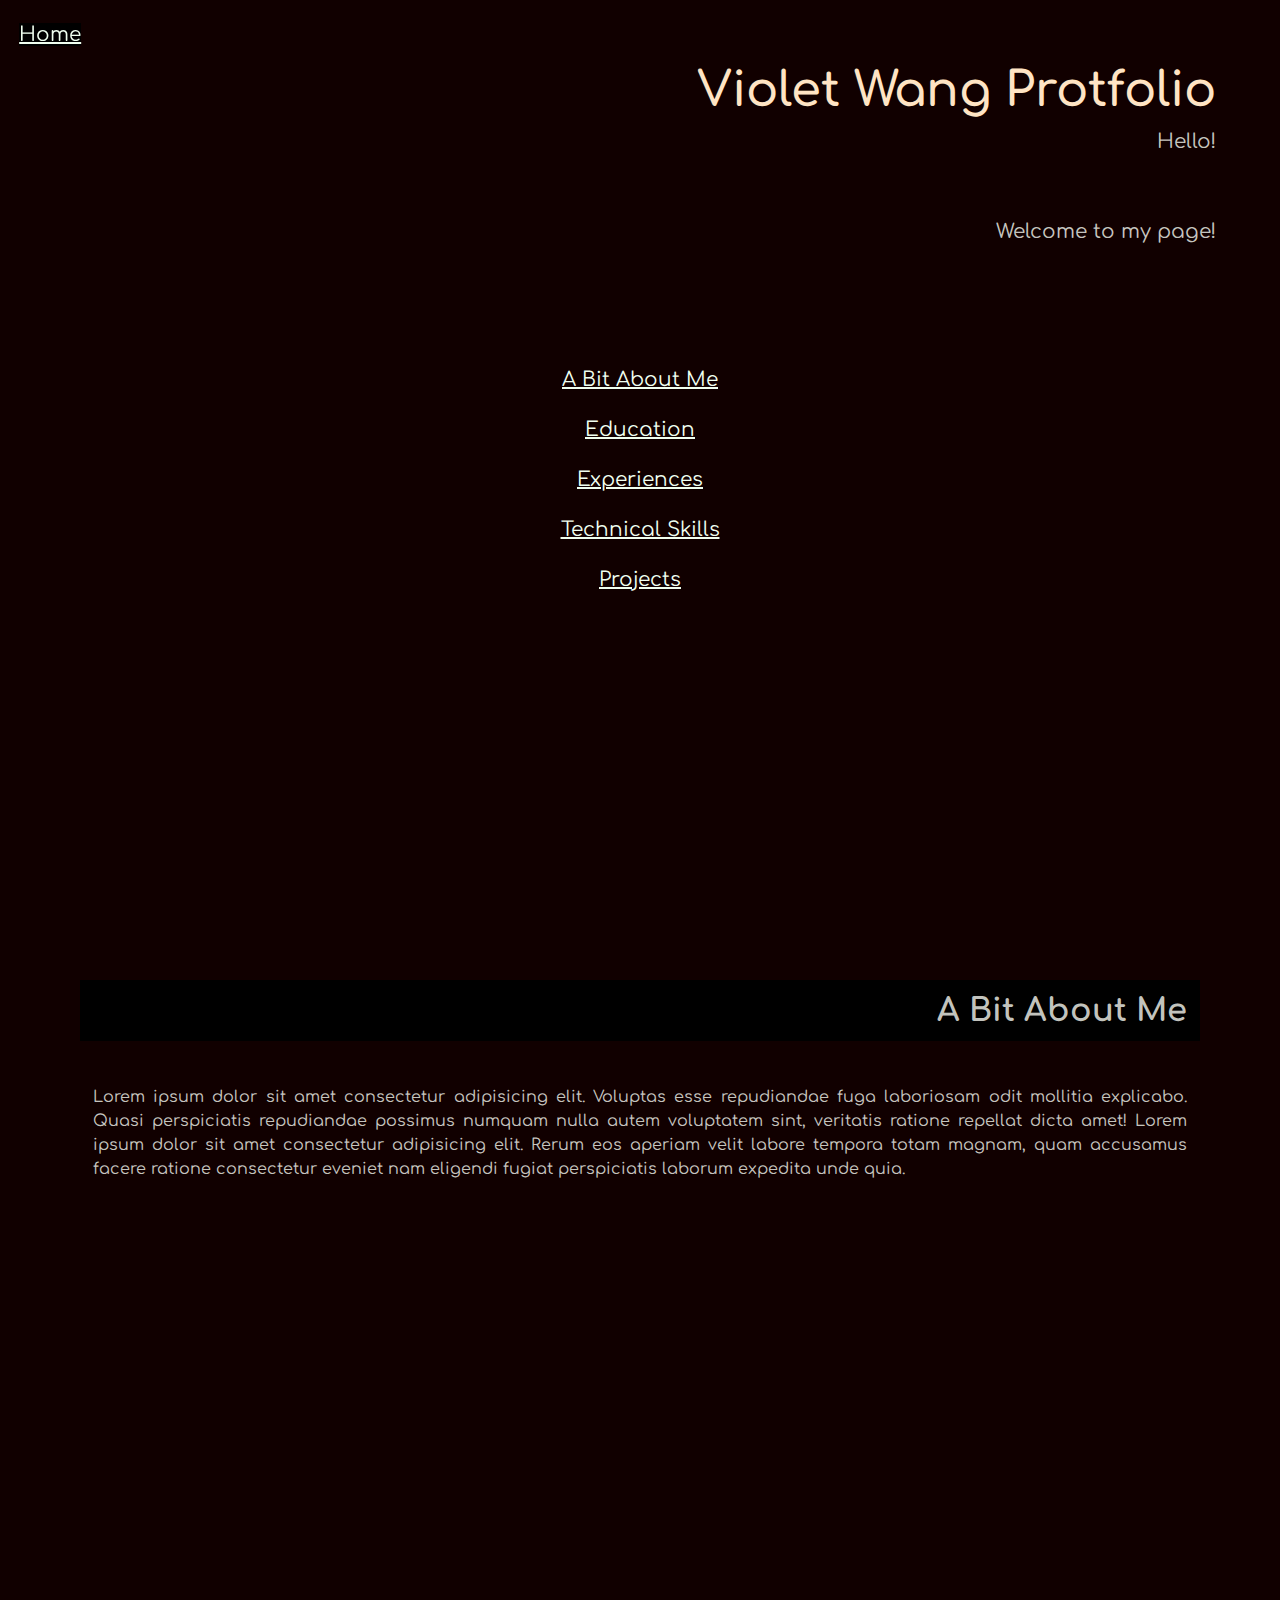
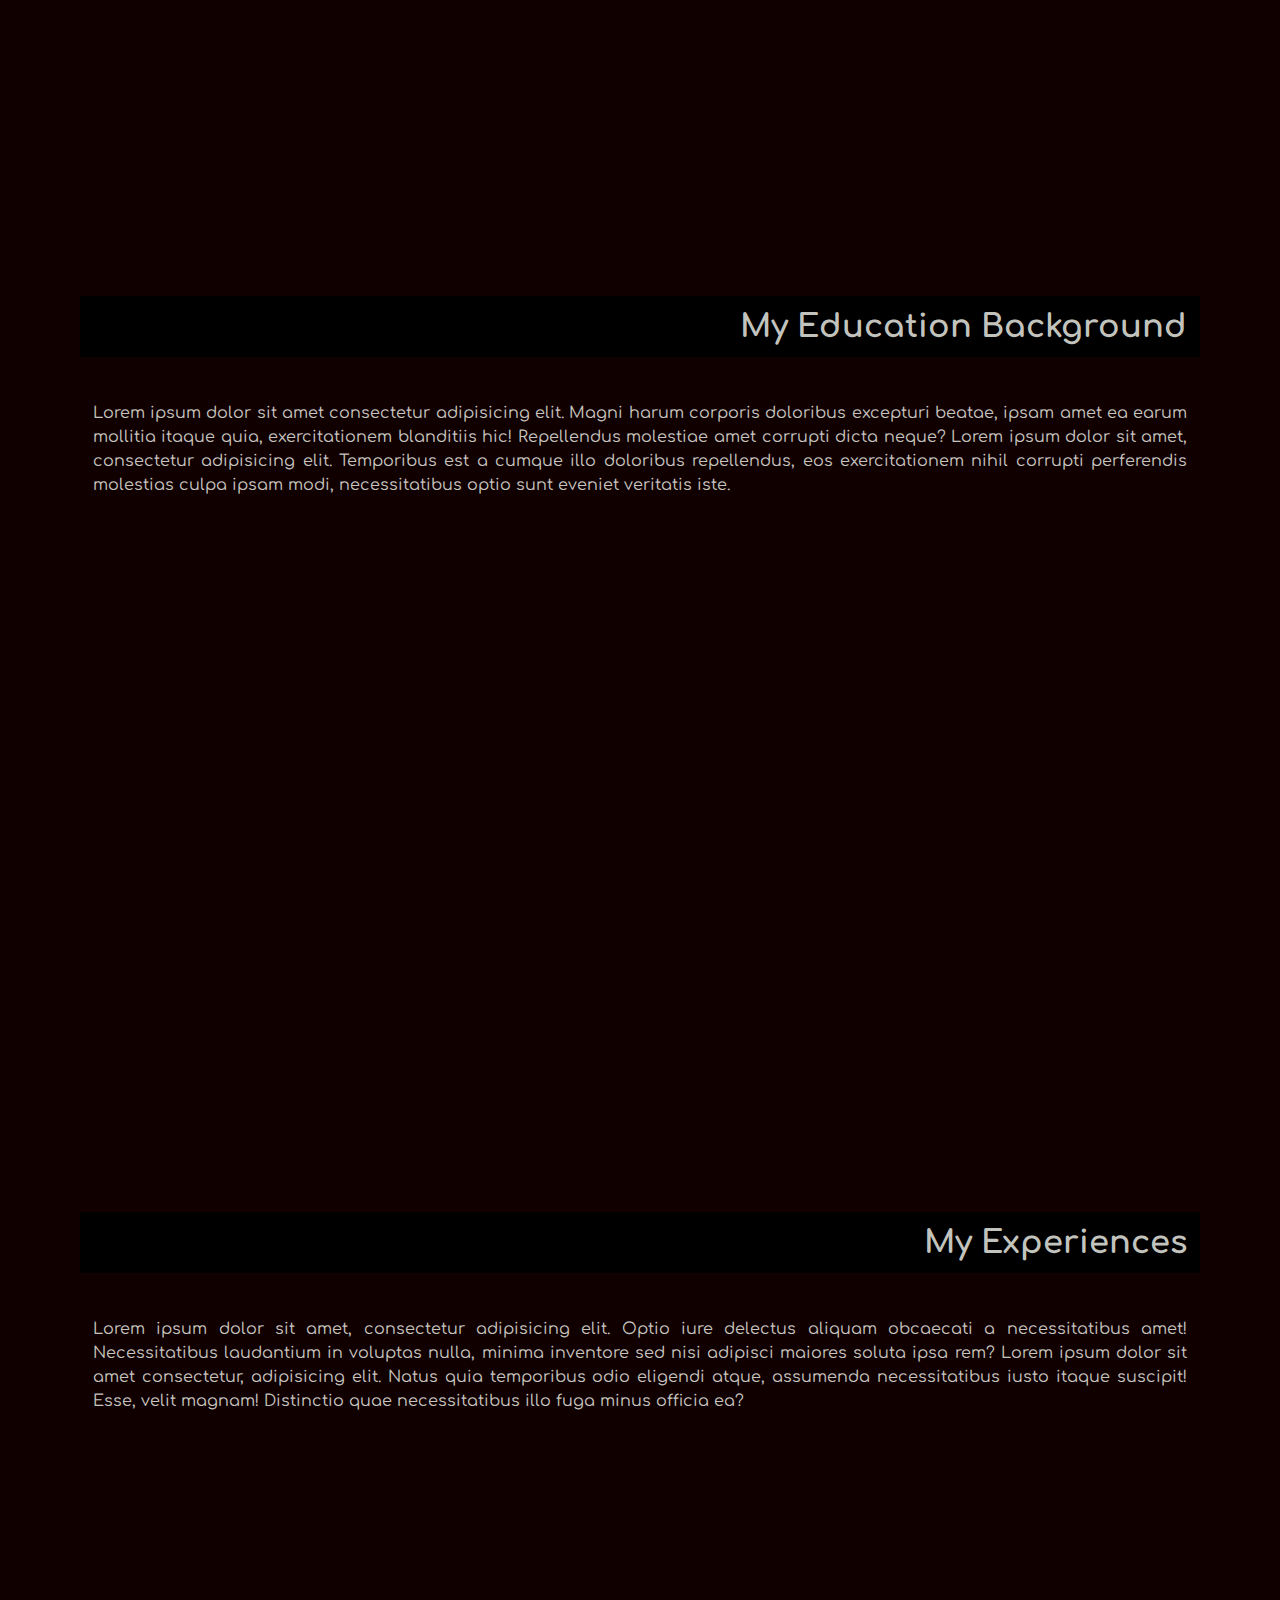
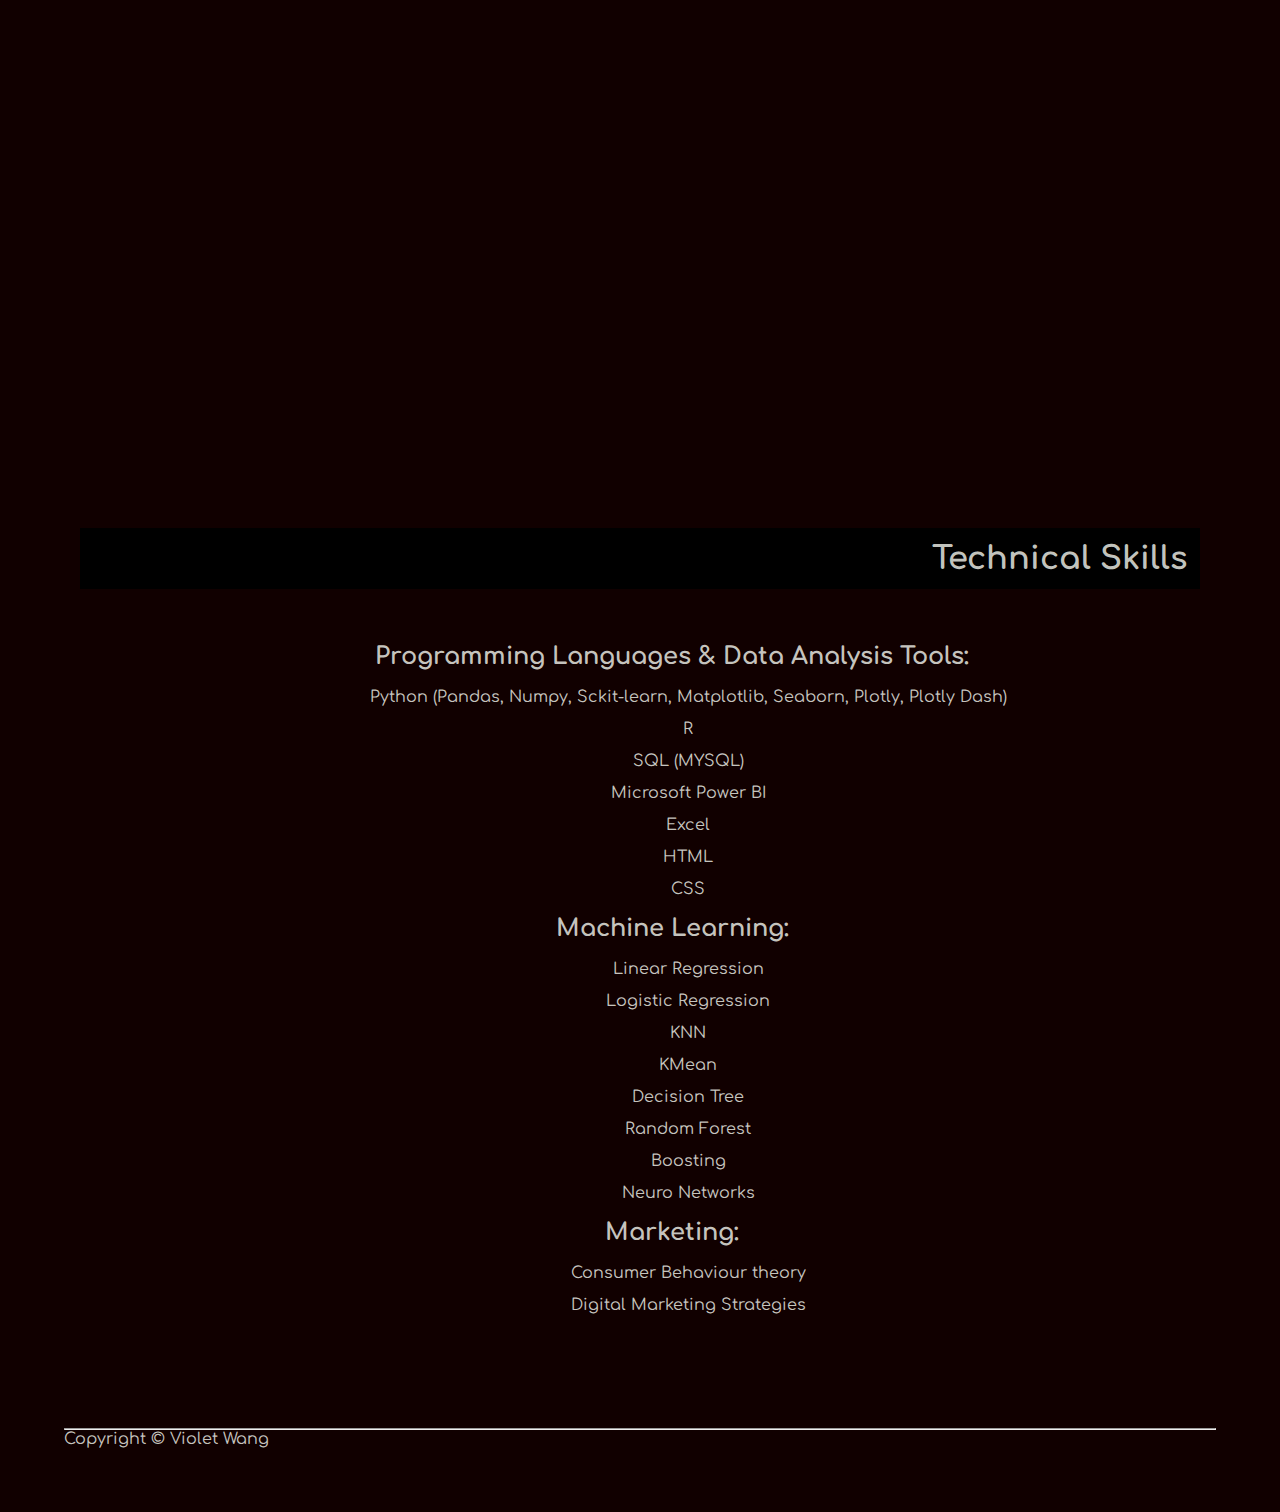
==== index.html @ 83268f89 "protfolio init" ====
<!DOCTYPE html>

<html lang="en">
    <head>
        <meta charset="utf-8">
        <meta name = "viewport" content= "width = device-width initial-scale = 1">

        <meta name="author" content="Violet Wang">
        <meta name="description" content = "Violet Wang Profolio">
        
        <title>Violet's Profoilo</title>

        <link rel = "icon" href ="favicon.png" type="image/x-icon">
        <link rel="stylesheet" href="style.css">


    </head>


    <body>

        <header>
            <h1>Violet Wang Protfolio</h1>

            <p class="intro">
                Hello!
            </p>
            <p class="intro">Welcome to my page!</p>

            <nav aria-label="primary navigation">

                <ul>
                    <li><a href="#about_me">A Bit About Me</a></li>
                    <li><a href ="#education"> Education</a></li>
                    <li><a href ="#experience"> Experiences </a></li>
                    <li><a href="#tech_skills">Technical Skills</a></li>
                    <li><a href="project.html">Projects</a></li>
                </ul>
            </nav>
            


        </header>

        <main>

            <article id="about_me">
                <h2 class="sec_name">A Bit About Me</h2>
                <P>
                    Lorem ipsum dolor sit amet consectetur adipisicing elit. Voluptas esse repudiandae fuga laboriosam odit mollitia explicabo. Quasi perspiciatis repudiandae possimus numquam nulla autem voluptatem sint, veritatis ratione repellat dicta amet!
                    Lorem ipsum dolor sit amet consectetur adipisicing elit. Rerum eos aperiam velit labore tempora totam magnam, quam accusamus facere ratione consectetur eveniet nam eligendi fugiat perspiciatis laborum expedita unde quia.
                </P>
            </article>
        
            <section id="education">
                <h2 class="sec_name">My Education Background</h2>
                <P>
                    Lorem ipsum dolor sit amet consectetur adipisicing elit. Magni harum corporis doloribus excepturi beatae, ipsam amet ea earum mollitia itaque quia, exercitationem blanditiis hic! Repellendus molestiae amet corrupti dicta neque?
                    Lorem ipsum dolor sit amet, consectetur adipisicing elit. Temporibus est a cumque illo doloribus repellendus, eos exercitationem nihil corrupti perferendis molestias culpa ipsam modi, necessitatibus optio sunt eveniet veritatis iste.
                </P>
            </section>

            <section id="experience">
                <h2 class="sec_name">My Experiences</h2>
                <P>
                    Lorem ipsum dolor sit amet, consectetur adipisicing elit. Optio iure delectus aliquam obcaecati a necessitatibus amet! Necessitatibus laudantium in voluptas nulla, minima inventore sed nisi adipisci maiores soluta ipsa rem?
                    Lorem ipsum dolor sit amet consectetur, adipisicing elit. Natus quia temporibus odio eligendi atque, assumenda necessitatibus iusto itaque suscipit! Esse, velit magnam! Distinctio quae necessitatibus illo fuga minus officia ea?
                </P>
            </section>

            <section id="tech_skills">
                <h2 class="sec_name">Technical Skills</h2>
                <dl class="skills">
                    <dt><strong>Programming Languages &amp; Data Analysis Tools:</strong></dt>
                    <dd>
                        Python (Pandas, Numpy, Sckit-learn, Matplotlib, Seaborn, Plotly, Plotly Dash)
                    </dd>
                    <dd>R</dd>
                    <dd>SQL (MYSQL)</dd>
                    <dd>Microsoft Power BI</dd>
                    <dd>Excel</dd>
                    <dd>HTML</dd>
                    <dd>CSS</dd>
                        
                    
                
                    <dt><strong>Machine Learning: </strong></dt>
                    <dd>Linear Regression</dd>
                    <dd>Logistic Regression</dd>
                    <dd>KNN</dd>
                    <dd>KMean</dd>
                    <dd>Decision Tree</dd>
                    <dd>Random Forest</dd>
                    <dd>Boosting</dd>
                    <dd>Neuro Networks</dd>
                    
                    

                    <dt><strong>Marketing:</strong></dt>
                    <dd>Consumer Behaviour theory</dd>
                    <dd>Digital Marketing Strategies</dd>
              
                    
                </dl>

            </section>

            <p class="home">
                <a href="#">Home</a>
            </p>

        </main>
        <hr>
        <footer>
            <p>Copyright &copy; Violet Wang</p>
        </footer>



    </body>
</html>
---- style.css ----
@import url('https://fonts.googleapis.com/css2?family=Comfortaa&display=swap');
@import url('https://fonts.googleapis.com/css2?family=Comfortaa&family=Whisper&display=swap');

*{
    margin: 0;
    padding:0;
    box-sizing: border-box;
}

body{
    background: #100 ;
    color: rgba(239, 241, 233, 0.841);
    padding: 5%;
    font-family: Comfortaa, 'Segoe UI', Tahoma, Geneva, Verdana, sans-serif;
    
}

header, article, section{
    min-height: 100vh;
}


h1{
    font-size: 3rem;
    color: bisque;
    font-weight: 600;
    text-align: right;
}


.intro{
    line-height: 2.5;
    font-size: 1.25rem;
    text-align: right;
    margin-bottom: 2.5rem;;
}


/* navigation*/
ul{
    list-style: none inside;
    text-align: center;
    line-height: 2.5;
    font-size: 1.25rem;
    padding: 5%;
}

/* archor -- link style*/
a{
    color:honeydew;
}

a:visited{
    color:hsla(48, 100%, 93%, 0.367);
}

a:hover{
    color: hsla(48, 100%, 93%, 0.876);
}

a:active{
    color: burlywood;
}


/* small sections*/



/* subheadings */
h2{
    font-size: 2rem;
    text-align: right;
    background-color: #000;
    padding:0.8rem;
    margin: 1rem;
    
}

.sec_name{
    position:sticky;
    top:0;
}


/* content*/

article p, section p{
    text-align: justify;
    line-height: 1.5;
    padding: 2.5%;
}



/* technical skills*/
.skills{
    text-align: center;
    line-height: 2;
    padding:2.5%;
    

}

dt {
    font-size: 1.5rem;
    text-indent: 4rem;
    
}

dd{
    text-indent: 6rem;
}

.home{
    position: fixed;
    top: 2.5%;
    left:1.5%;
    background-color: #000;
    font-size: 1.25rem;
}
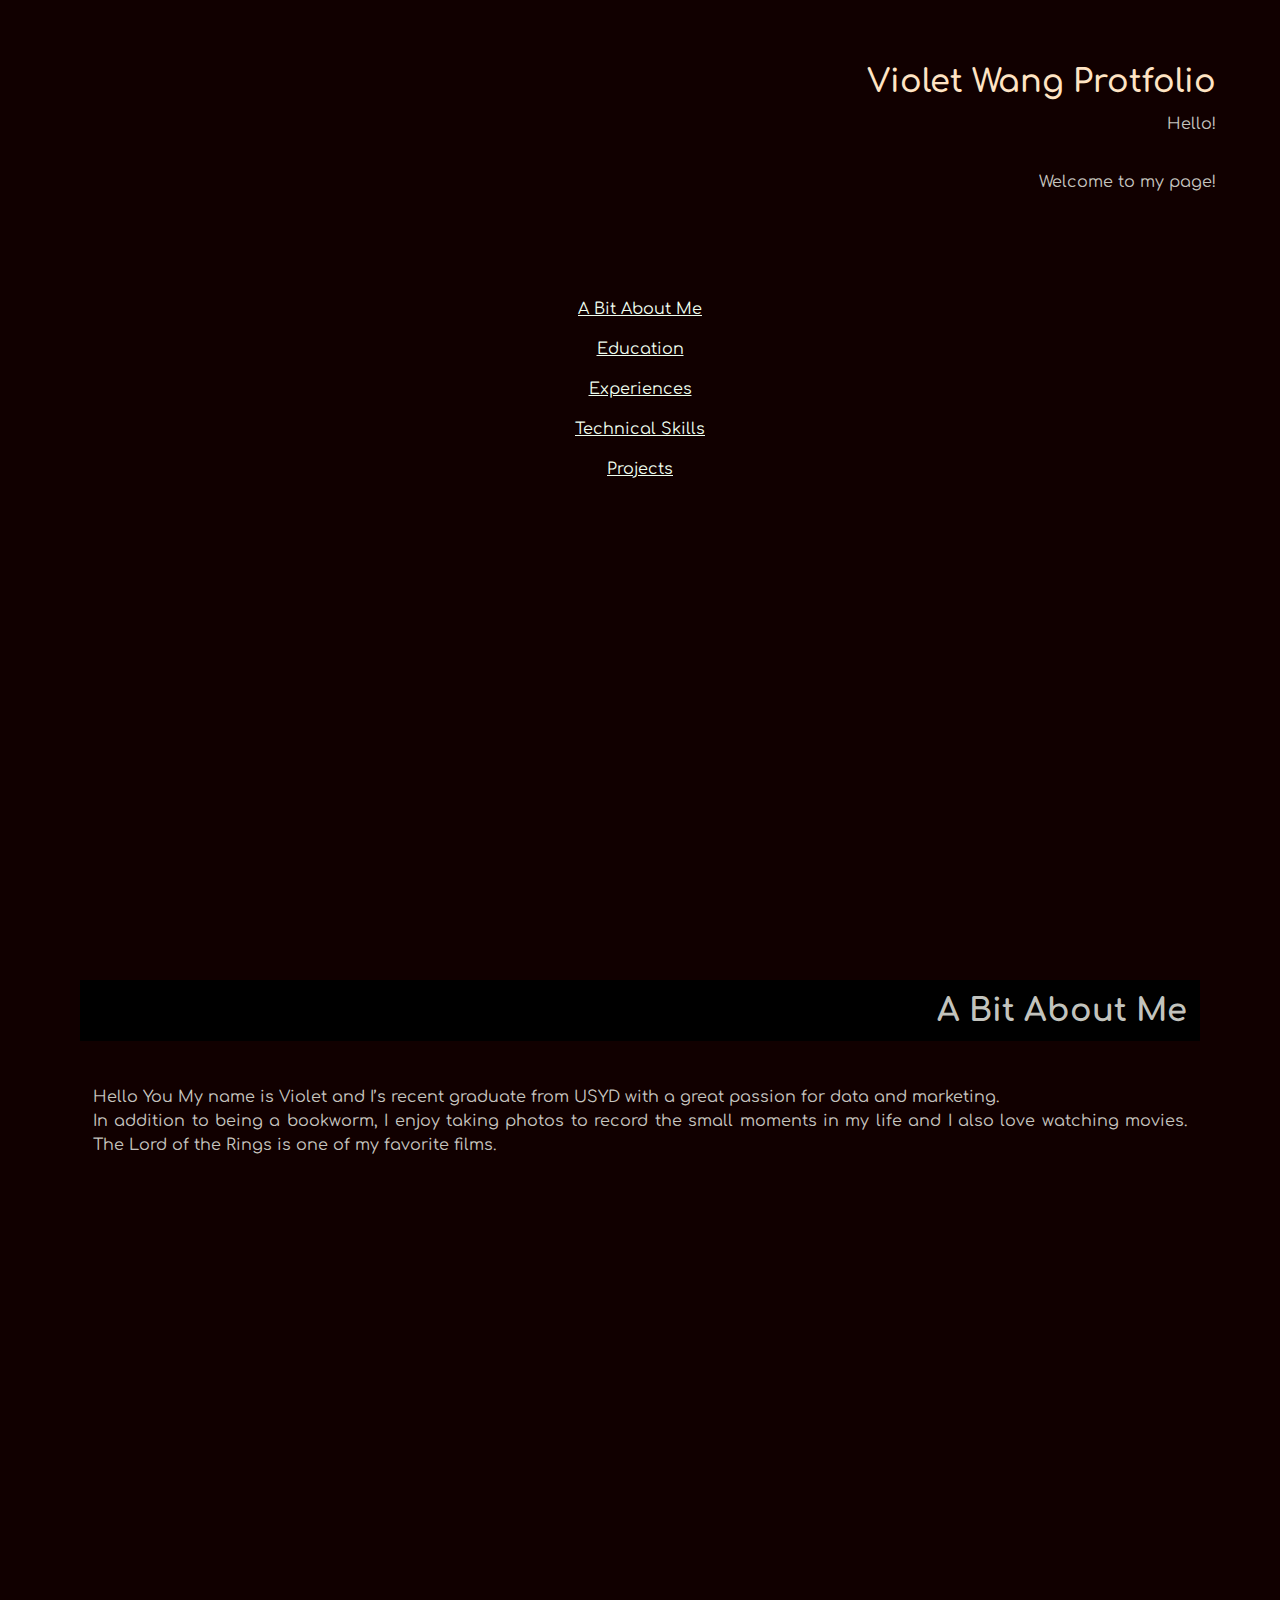
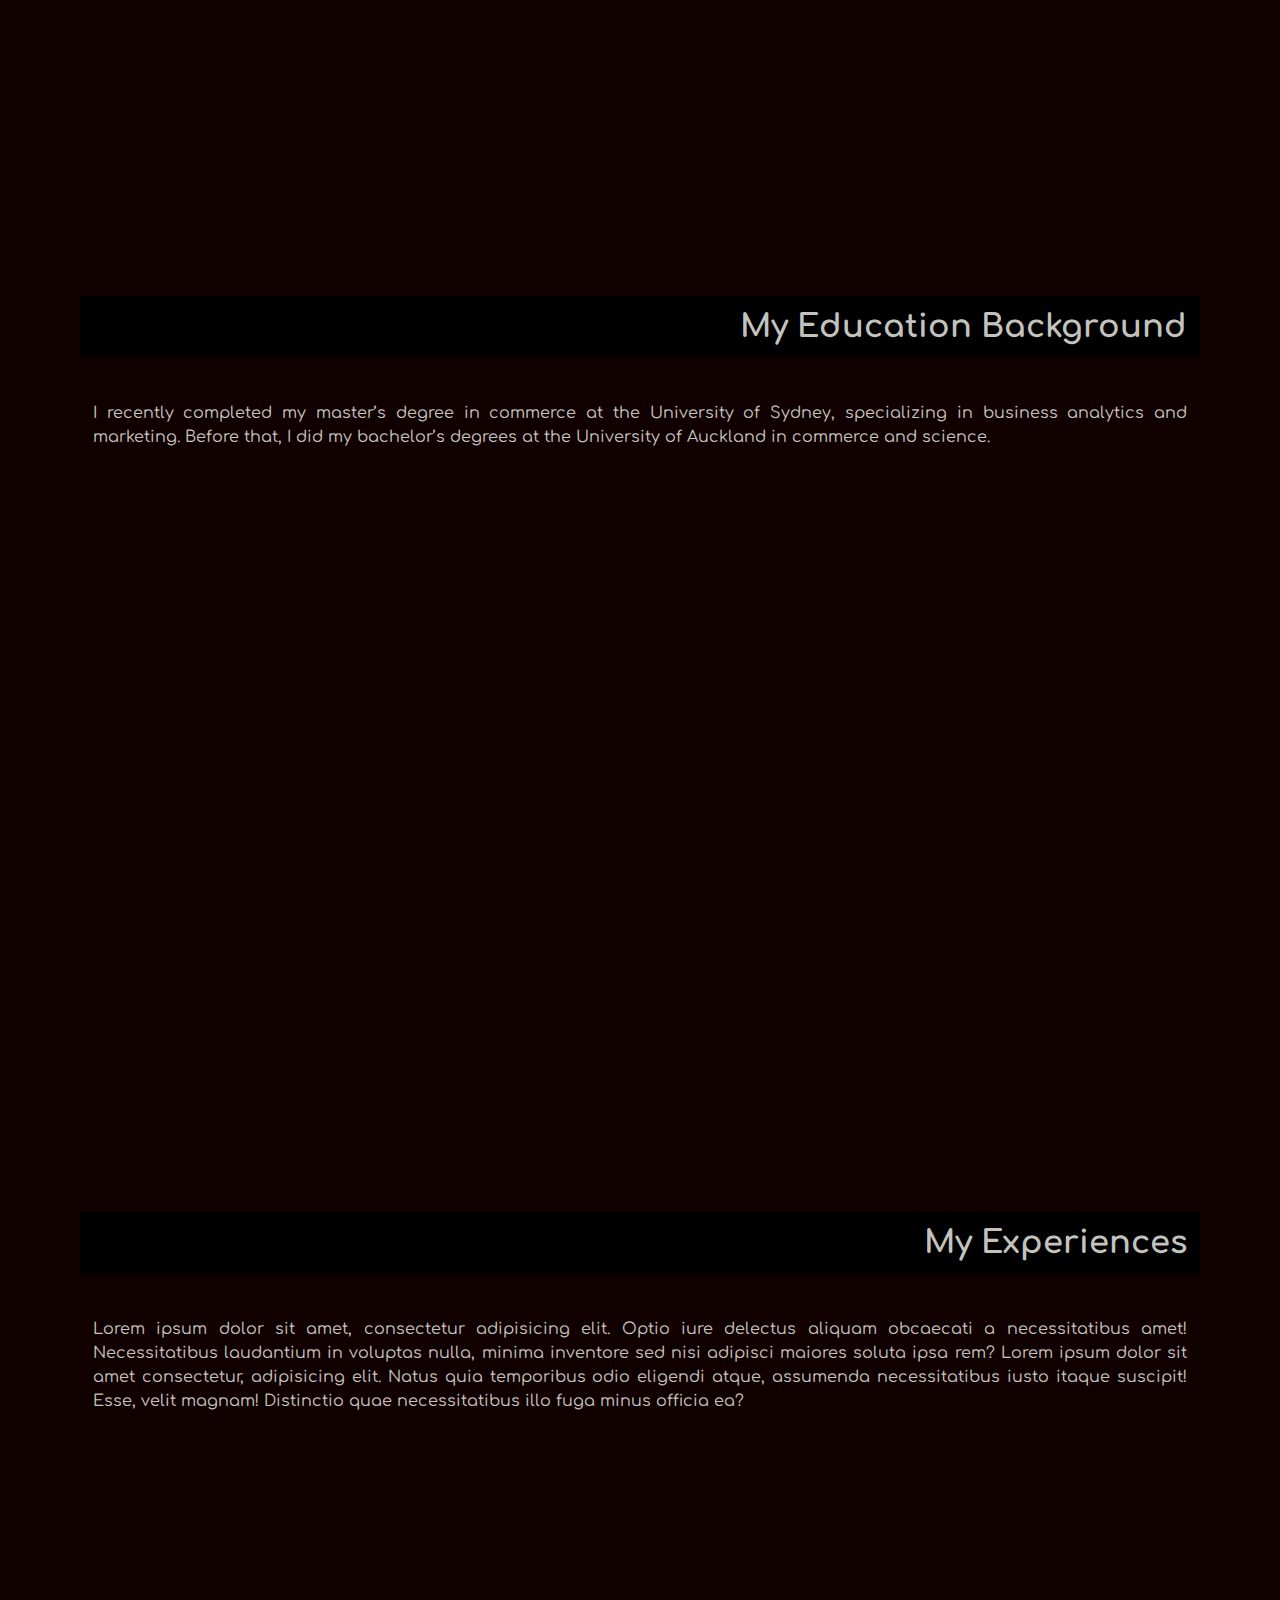
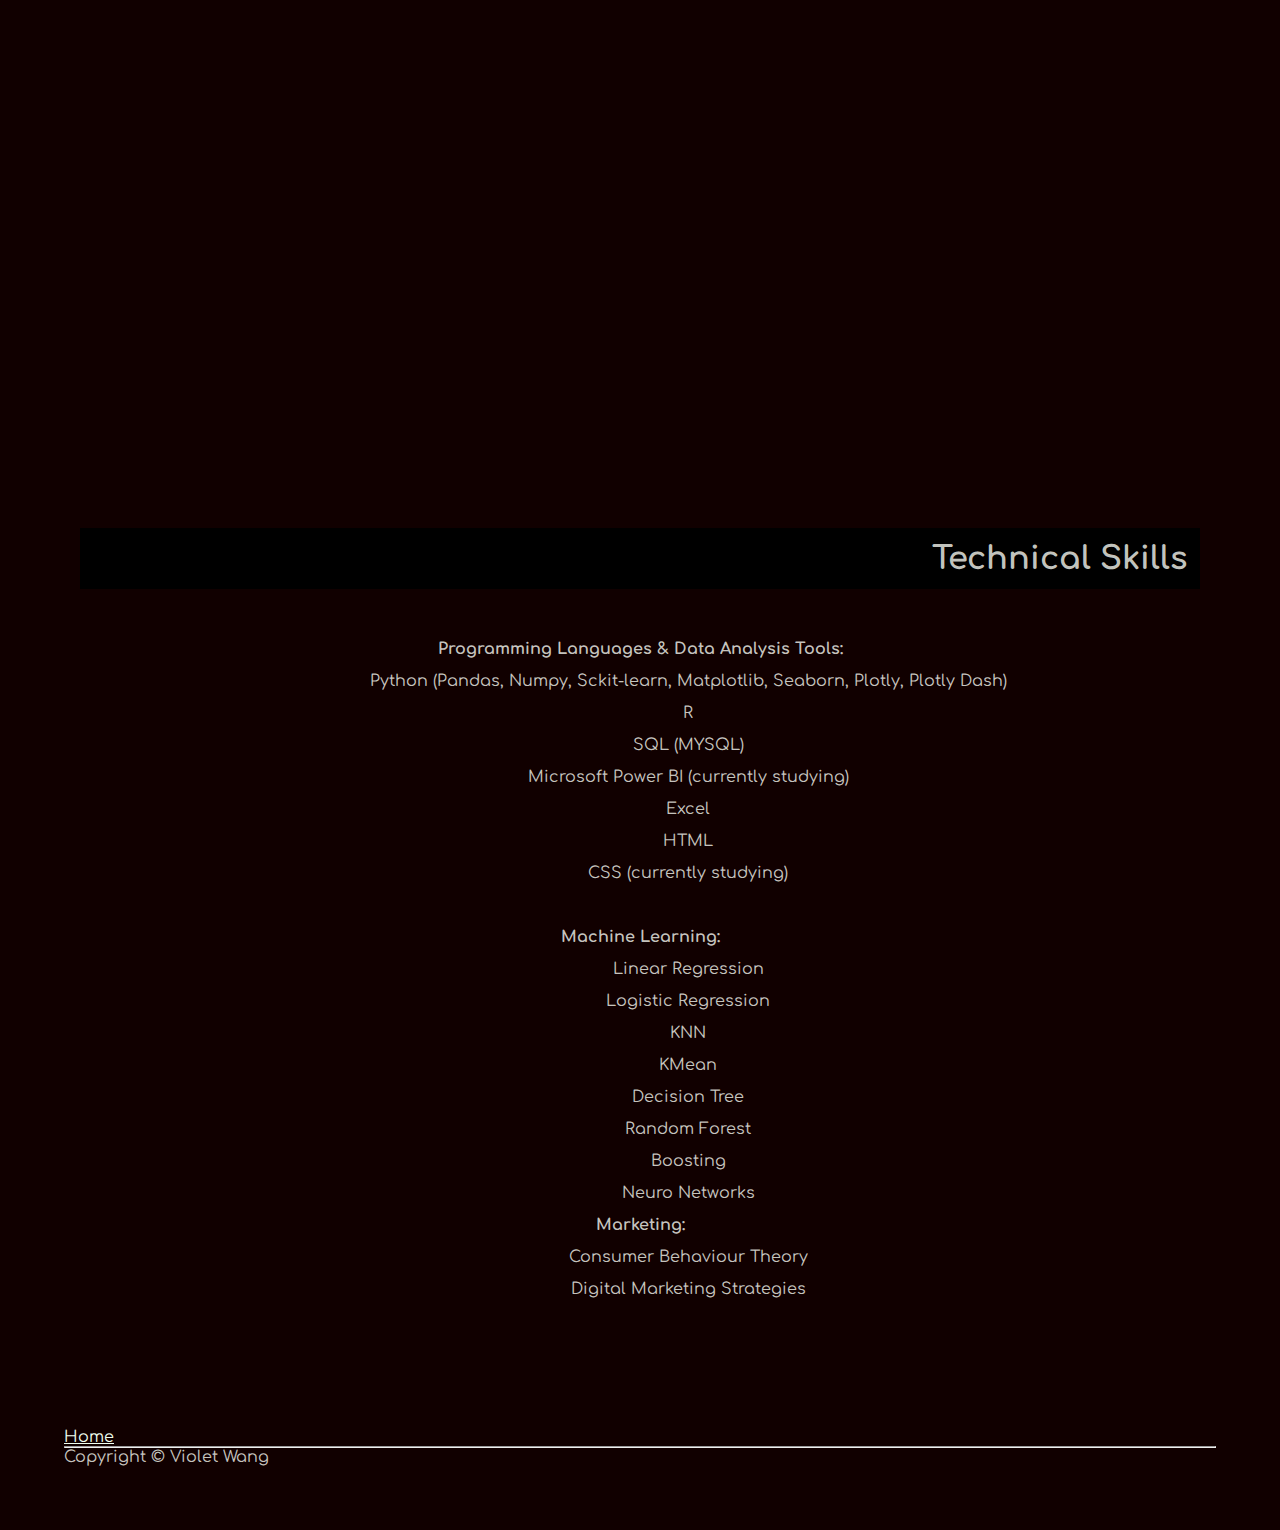
==== commit fb5cb3a5: "Solve conflicts" ====
--- a/index.html
+++ b/index.html
@@ -11,7 +11,10 @@
         <title>Violet's Profoilo</title>
 
         <link rel = "icon" href ="favicon.png" type="image/x-icon">
+        <link rel="stylesheet" type="text/css" href="https://github.com/Violet-W21/Violet-W21.github.io/blob/main/style.css">
         <link rel="stylesheet" href="style.css">
+
+        <link rel="stylesheet" type="text/css" href="style.css">
 
 
     </head>
@@ -47,17 +50,21 @@
             <article id="about_me">
                 <h2 class="sec_name">A Bit About Me</h2>
                 <P>
-                    Lorem ipsum dolor sit amet consectetur adipisicing elit. Voluptas esse repudiandae fuga laboriosam odit mollitia explicabo. Quasi perspiciatis repudiandae possimus numquam nulla autem voluptatem sint, veritatis ratione repellat dicta amet!
-                    Lorem ipsum dolor sit amet consectetur adipisicing elit. Rerum eos aperiam velit labore tempora totam magnam, quam accusamus facere ratione consectetur eveniet nam eligendi fugiat perspiciatis laborum expedita unde quia.
+                    <span class="inital_word">Hello You</span>  My name is Violet and I&#8217;s recent graduate from USYD with a great passion for data and marketing. <br>
+                    In addition to being a bookworm, I enjoy taking photos to record the small moments in my life and I also love watching movies. The Lord of the Rings is one of my favorite films. 
                 </P>
+                
+              
             </article>
         
             <section id="education">
                 <h2 class="sec_name">My Education Background</h2>
                 <P>
-                    Lorem ipsum dolor sit amet consectetur adipisicing elit. Magni harum corporis doloribus excepturi beatae, ipsam amet ea earum mollitia itaque quia, exercitationem blanditiis hic! Repellendus molestiae amet corrupti dicta neque?
-                    Lorem ipsum dolor sit amet, consectetur adipisicing elit. Temporibus est a cumque illo doloribus repellendus, eos exercitationem nihil corrupti perferendis molestias culpa ipsam modi, necessitatibus optio sunt eveniet veritatis iste.
+                    I recently completed my master&#8217;s degree in commerce at the University of Sydney, specializing in business analytics and marketing. Before that, I did my bachelor&#8217;s degrees at the University of Auckland in commerce and science. 
+                    
                 </P>
+                
+               
             </section>
 
             <section id="experience">
@@ -71,16 +78,19 @@
             <section id="tech_skills">
                 <h2 class="sec_name">Technical Skills</h2>
                 <dl class="skills">
+
                     <dt><strong>Programming Languages &amp; Data Analysis Tools:</strong></dt>
-                    <dd>
-                        Python (Pandas, Numpy, Sckit-learn, Matplotlib, Seaborn, Plotly, Plotly Dash)
-                    </dd>
-                    <dd>R</dd>
-                    <dd>SQL (MYSQL)</dd>
-                    <dd>Microsoft Power BI</dd>
-                    <dd>Excel</dd>
-                    <dd>HTML</dd>
-                    <dd>CSS</dd>
+                        <dd>
+                            Python <span class="details">(Pandas, Numpy, Sckit-learn, Matplotlib, Seaborn, Plotly, Plotly Dash)</span>
+                        </dd>
+                        <dd>R</dd>
+                        <dd>SQL <span class="details">(MYSQL)</span></dd>
+                        <dd>Microsoft Power BI <span class="note">(currently studying)</span></dd>
+                        <dd>Excel</dd>
+                        <dd>HTML</dd>
+                        <dd>CSS <span class="note">(currently studying)</span></dd>
+                    <br>
+                        
                         
                     
                 
@@ -97,7 +107,7 @@
                     
 
                     <dt><strong>Marketing:</strong></dt>
-                    <dd>Consumer Behaviour theory</dd>
+                    <dd>Consumer Behaviour Theory</dd>
                     <dd>Digital Marketing Strategies</dd>
               
                     
@@ -118,4 +128,4 @@
 
 
     </body>
-</html>+</html>
--- a/style.css
+++ b/style.css
@@ -21,15 +21,27 @@
 
 
 h1{
+<<<<<<< HEAD
+    font-size: 2.5rem;
+    color: bisque;
+    font-weight: 600;
+    text-align: right;
+    margin-bottom: 1rem;
+=======
     font-size: 3rem;
     color: bisque;
     font-weight: 600;
     text-align: right;
+>>>>>>> 83268f8 (protfolio init)
 }
 
 
 .intro{
+<<<<<<< HEAD
+    line-height: 2rem;
+=======
     line-height: 2.5;
+>>>>>>> 83268f8 (protfolio init)
     font-size: 1.25rem;
     text-align: right;
     margin-bottom: 2.5rem;;
@@ -41,8 +53,13 @@
     list-style: none inside;
     text-align: center;
     line-height: 2.5;
+<<<<<<< HEAD
+    font-size: 1rem;
+    padding: 10%;
+=======
     font-size: 1.25rem;
     padding: 5%;
+>>>>>>> 83268f8 (protfolio init)
 }
 
 /* archor -- link style*/
@@ -103,7 +120,11 @@
 }
 
 dt {
+<<<<<<< HEAD
+    font-size: 1.25rem;
+=======
     font-size: 1.5rem;
+>>>>>>> 83268f8 (protfolio init)
     text-indent: 4rem;
     
 }
@@ -112,6 +133,14 @@
     text-indent: 6rem;
 }
 
+<<<<<<< HEAD
+.details, .note{
+    font-size: 0.75rem;
+}
+
+
+=======
+>>>>>>> 83268f8 (protfolio init)
 .home{
     position: fixed;
     top: 2.5%;
--- a/style.css
+++ b/style.css
@@ -21,15 +21,27 @@
 
 
 h1{
+<<<<<<< HEAD
+    font-size: 2.5rem;
+    color: bisque;
+    font-weight: 600;
+    text-align: right;
+    margin-bottom: 1rem;
+=======
     font-size: 3rem;
     color: bisque;
     font-weight: 600;
     text-align: right;
+>>>>>>> 83268f8 (protfolio init)
 }
 
 
 .intro{
+<<<<<<< HEAD
+    line-height: 2rem;
+=======
     line-height: 2.5;
+>>>>>>> 83268f8 (protfolio init)
     font-size: 1.25rem;
     text-align: right;
     margin-bottom: 2.5rem;;
@@ -41,8 +53,13 @@
     list-style: none inside;
     text-align: center;
     line-height: 2.5;
+<<<<<<< HEAD
+    font-size: 1rem;
+    padding: 10%;
+=======
     font-size: 1.25rem;
     padding: 5%;
+>>>>>>> 83268f8 (protfolio init)
 }
 
 /* archor -- link style*/
@@ -103,7 +120,11 @@
 }
 
 dt {
+<<<<<<< HEAD
+    font-size: 1.25rem;
+=======
     font-size: 1.5rem;
+>>>>>>> 83268f8 (protfolio init)
     text-indent: 4rem;
     
 }
@@ -112,6 +133,14 @@
     text-indent: 6rem;
 }
 
+<<<<<<< HEAD
+.details, .note{
+    font-size: 0.75rem;
+}
+
+
+=======
+>>>>>>> 83268f8 (protfolio init)
 .home{
     position: fixed;
     top: 2.5%;
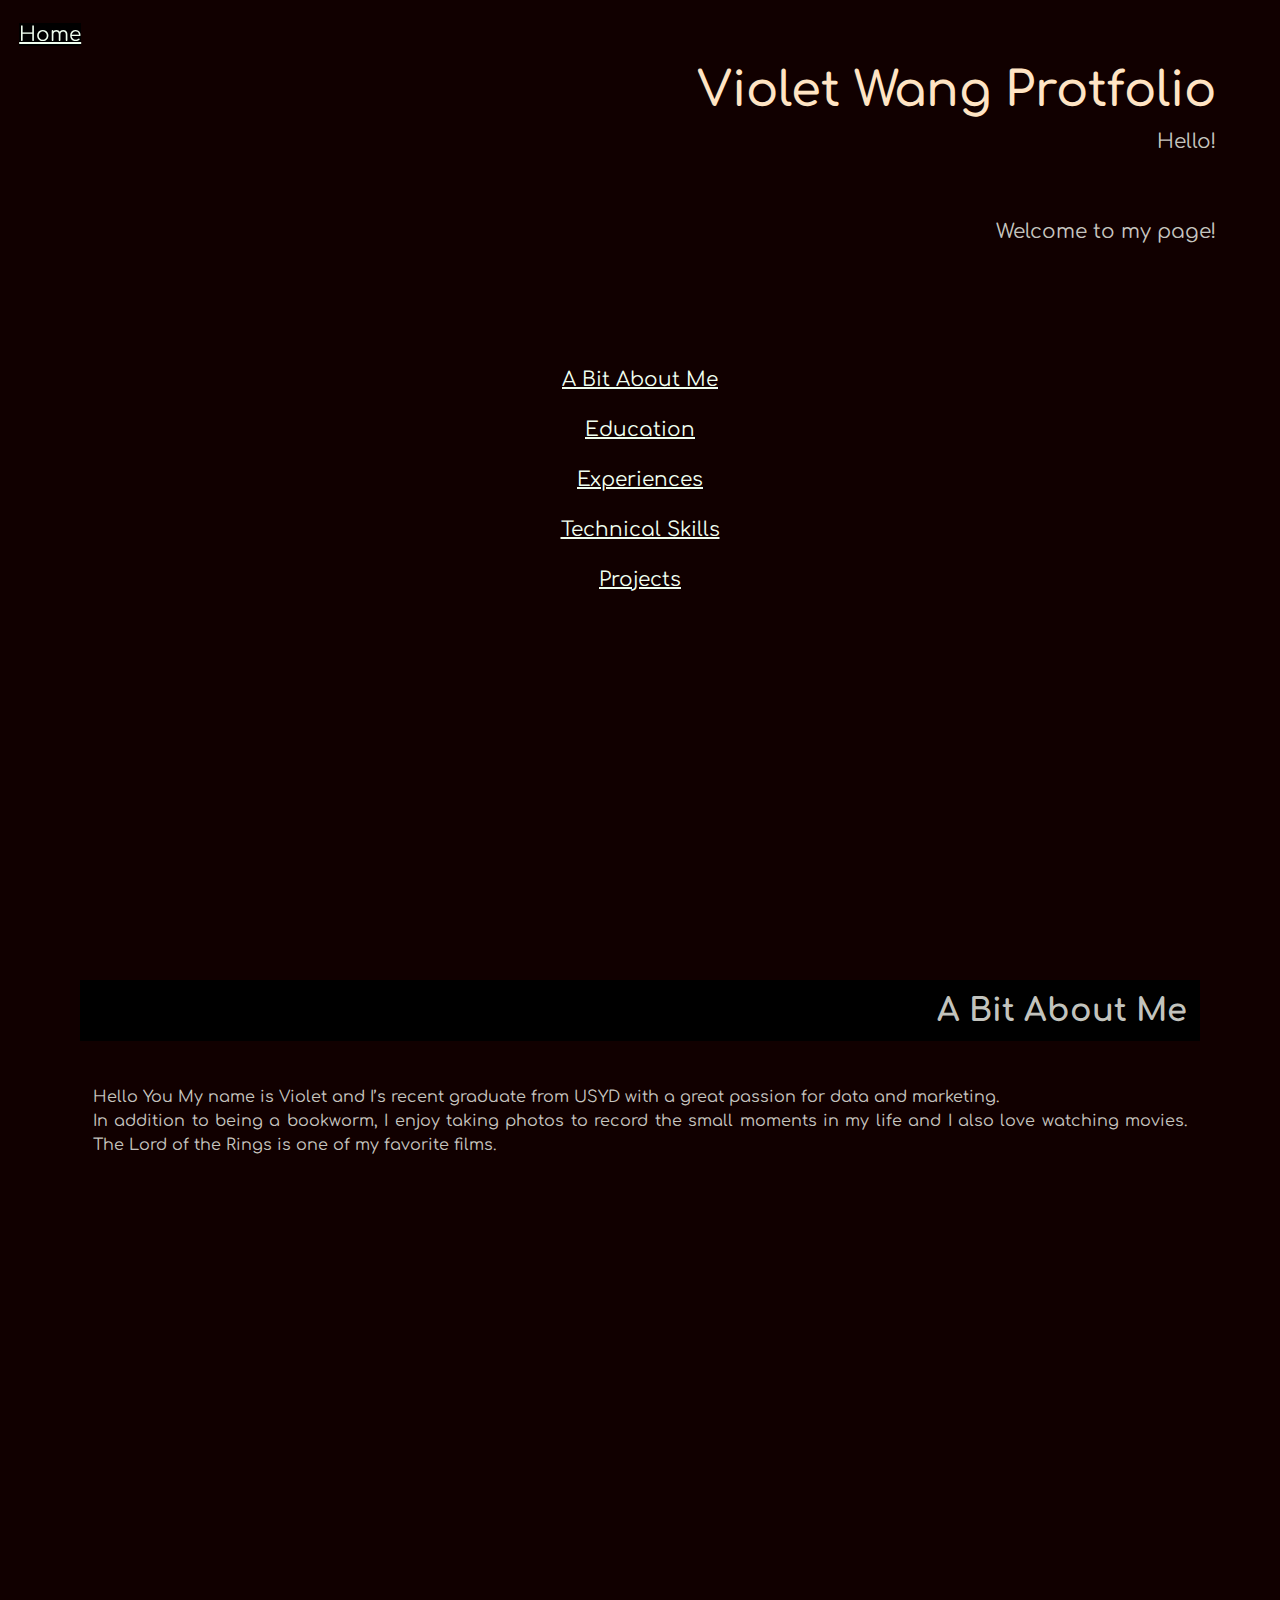
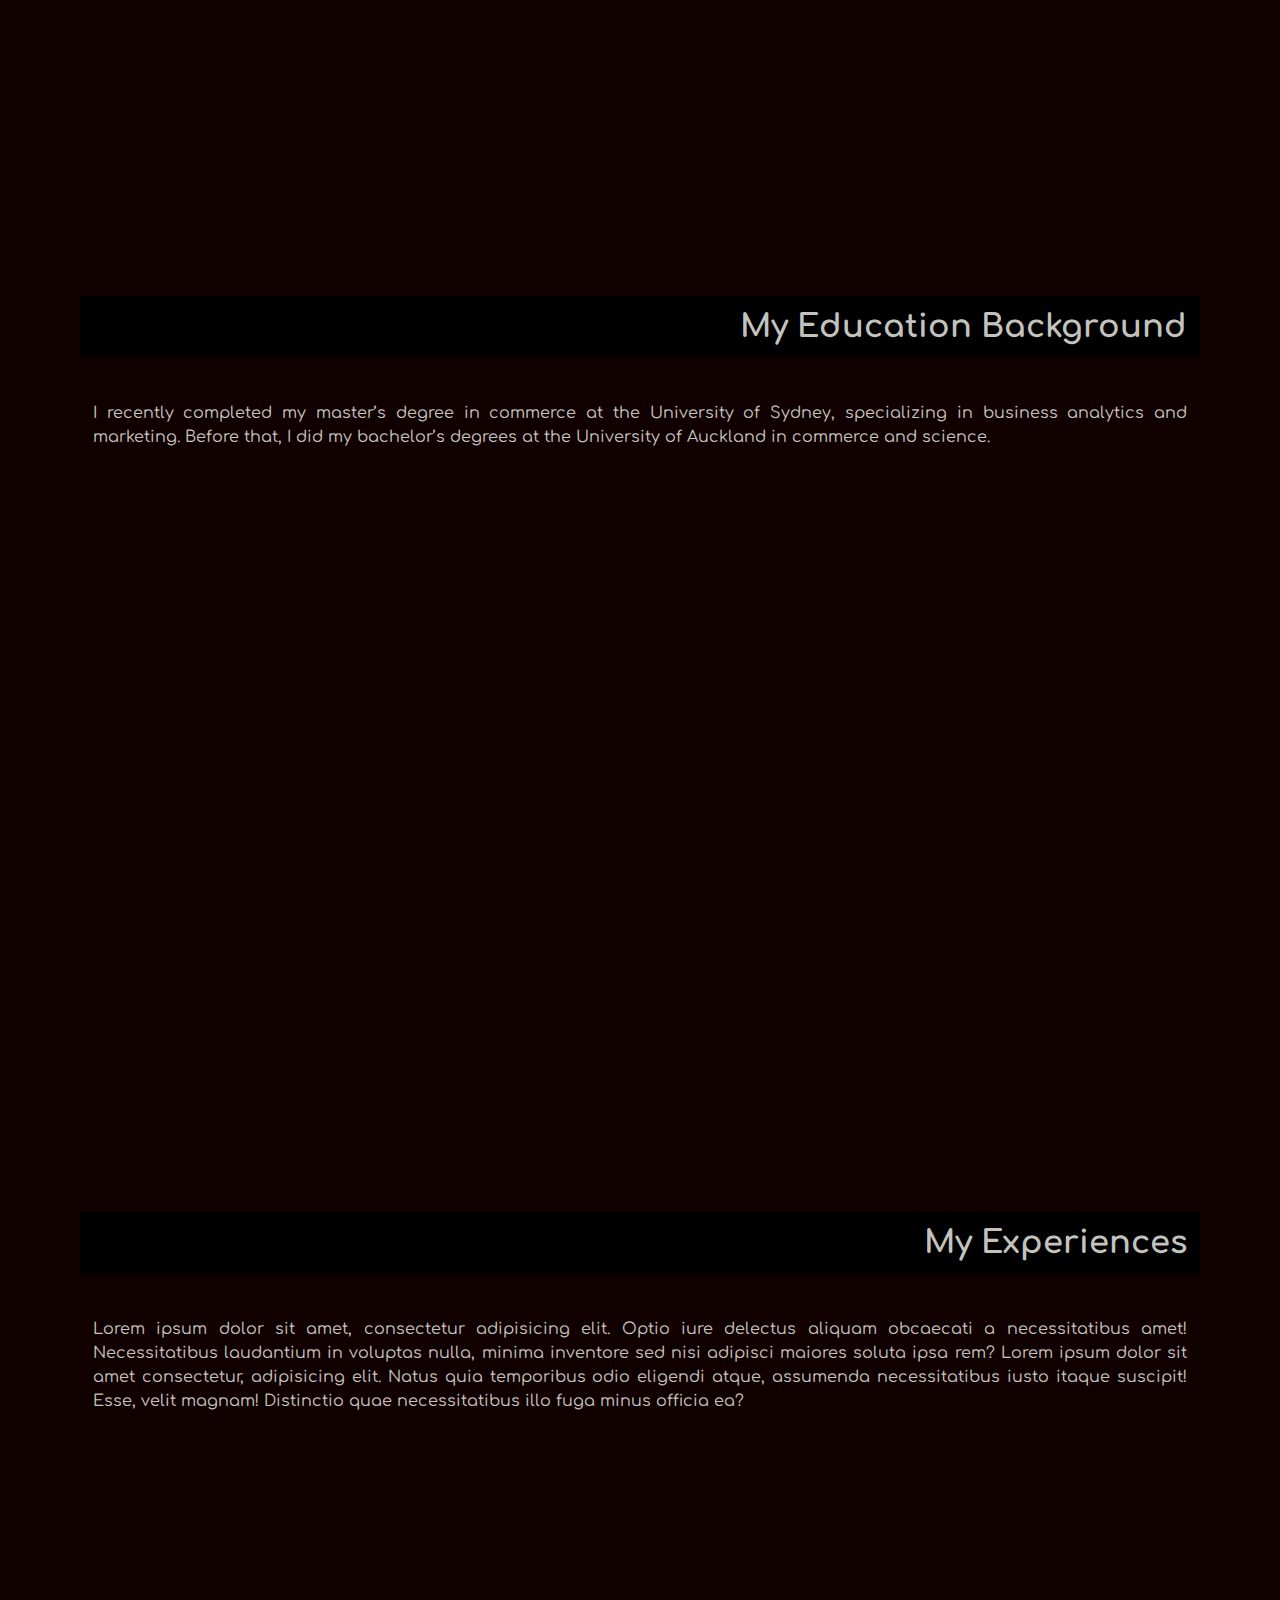
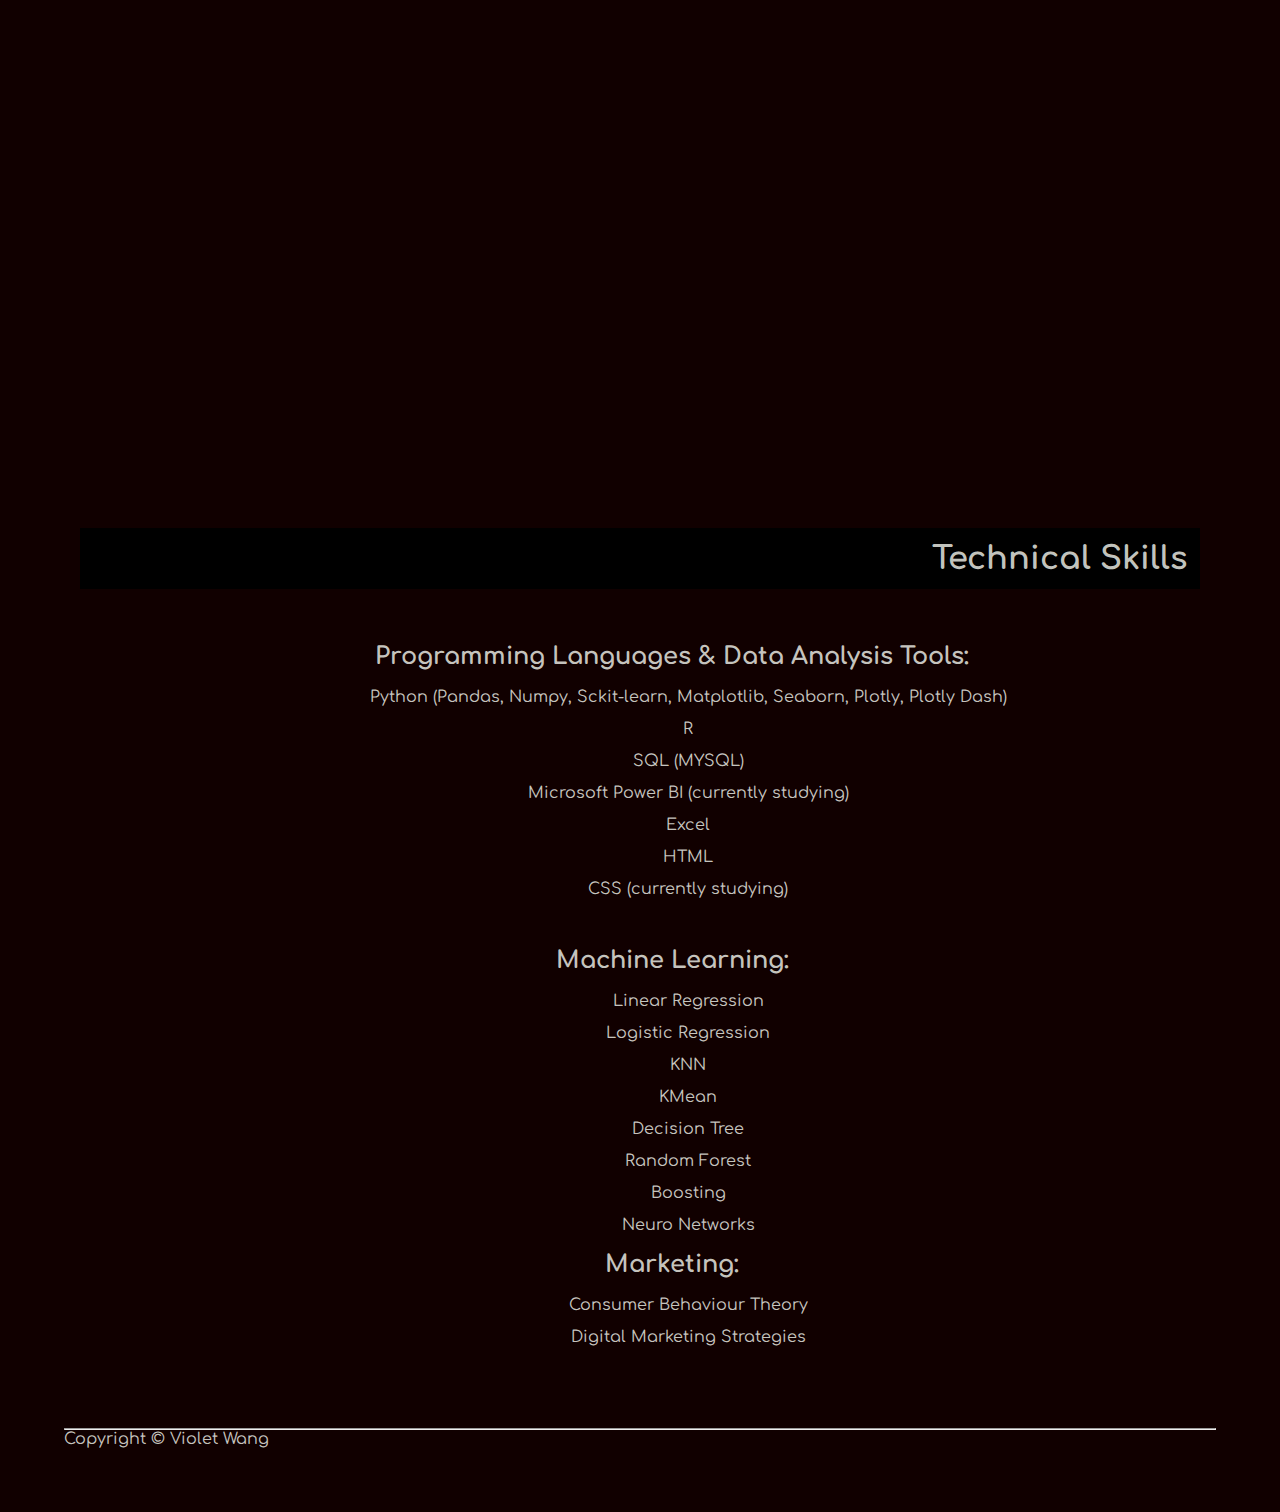
==== commit d30f74dd: "Modify content" ====
--- a/index.html
+++ b/index.html
@@ -34,8 +34,8 @@
 
                 <ul>
                     <li><a href="#about_me">A Bit About Me</a></li>
-                    <li><a href ="#education"> Education</a></li>
-                    <li><a href ="#experience"> Experiences </a></li>
+                    <li><a href ="#education">Education</a></li>
+                    <li><a href ="#experience">Experiences </a></li>
                     <li><a href="#tech_skills">Technical Skills</a></li>
                     <li><a href="project.html">Projects</a></li>
                 </ul>
@@ -125,7 +125,5 @@
             <p>Copyright &copy; Violet Wang</p>
         </footer>
 
-
-
     </body>
 </html>
--- a/style.css
+++ b/style.css
@@ -1,11 +1,16 @@
 @import url('https://fonts.googleapis.com/css2?family=Comfortaa&display=swap');
 @import url('https://fonts.googleapis.com/css2?family=Comfortaa&family=Whisper&display=swap');
+
+/* || initalise */
 
 *{
     margin: 0;
     padding:0;
     box-sizing: border-box;
 }
+
+
+/* \\ Variables */
 
 body{
     background: #100 ;
@@ -21,27 +26,15 @@
 
 
 h1{
-<<<<<<< HEAD
-    font-size: 2.5rem;
-    color: bisque;
-    font-weight: 600;
-    text-align: right;
-    margin-bottom: 1rem;
-=======
     font-size: 3rem;
     color: bisque;
     font-weight: 600;
     text-align: right;
->>>>>>> 83268f8 (protfolio init)
 }
 
 
 .intro{
-<<<<<<< HEAD
-    line-height: 2rem;
-=======
     line-height: 2.5;
->>>>>>> 83268f8 (protfolio init)
     font-size: 1.25rem;
     text-align: right;
     margin-bottom: 2.5rem;;
@@ -53,13 +46,8 @@
     list-style: none inside;
     text-align: center;
     line-height: 2.5;
-<<<<<<< HEAD
-    font-size: 1rem;
-    padding: 10%;
-=======
     font-size: 1.25rem;
     padding: 5%;
->>>>>>> 83268f8 (protfolio init)
 }
 
 /* archor -- link style*/
@@ -120,11 +108,7 @@
 }
 
 dt {
-<<<<<<< HEAD
-    font-size: 1.25rem;
-=======
     font-size: 1.5rem;
->>>>>>> 83268f8 (protfolio init)
     text-indent: 4rem;
     
 }
@@ -133,14 +117,6 @@
     text-indent: 6rem;
 }
 
-<<<<<<< HEAD
-.details, .note{
-    font-size: 0.75rem;
-}
-
-
-=======
->>>>>>> 83268f8 (protfolio init)
 .home{
     position: fixed;
     top: 2.5%;
--- a/style.css
+++ b/style.css
@@ -1,11 +1,16 @@
 @import url('https://fonts.googleapis.com/css2?family=Comfortaa&display=swap');
 @import url('https://fonts.googleapis.com/css2?family=Comfortaa&family=Whisper&display=swap');
+
+/* || initalise */
 
 *{
     margin: 0;
     padding:0;
     box-sizing: border-box;
 }
+
+
+/* \\ Variables */
 
 body{
     background: #100 ;
@@ -21,27 +26,15 @@
 
 
 h1{
-<<<<<<< HEAD
-    font-size: 2.5rem;
-    color: bisque;
-    font-weight: 600;
-    text-align: right;
-    margin-bottom: 1rem;
-=======
     font-size: 3rem;
     color: bisque;
     font-weight: 600;
     text-align: right;
->>>>>>> 83268f8 (protfolio init)
 }
 
 
 .intro{
-<<<<<<< HEAD
-    line-height: 2rem;
-=======
     line-height: 2.5;
->>>>>>> 83268f8 (protfolio init)
     font-size: 1.25rem;
     text-align: right;
     margin-bottom: 2.5rem;;
@@ -53,13 +46,8 @@
     list-style: none inside;
     text-align: center;
     line-height: 2.5;
-<<<<<<< HEAD
-    font-size: 1rem;
-    padding: 10%;
-=======
     font-size: 1.25rem;
     padding: 5%;
->>>>>>> 83268f8 (protfolio init)
 }
 
 /* archor -- link style*/
@@ -120,11 +108,7 @@
 }
 
 dt {
-<<<<<<< HEAD
-    font-size: 1.25rem;
-=======
     font-size: 1.5rem;
->>>>>>> 83268f8 (protfolio init)
     text-indent: 4rem;
     
 }
@@ -133,14 +117,6 @@
     text-indent: 6rem;
 }
 
-<<<<<<< HEAD
-.details, .note{
-    font-size: 0.75rem;
-}
-
-
-=======
->>>>>>> 83268f8 (protfolio init)
 .home{
     position: fixed;
     top: 2.5%;
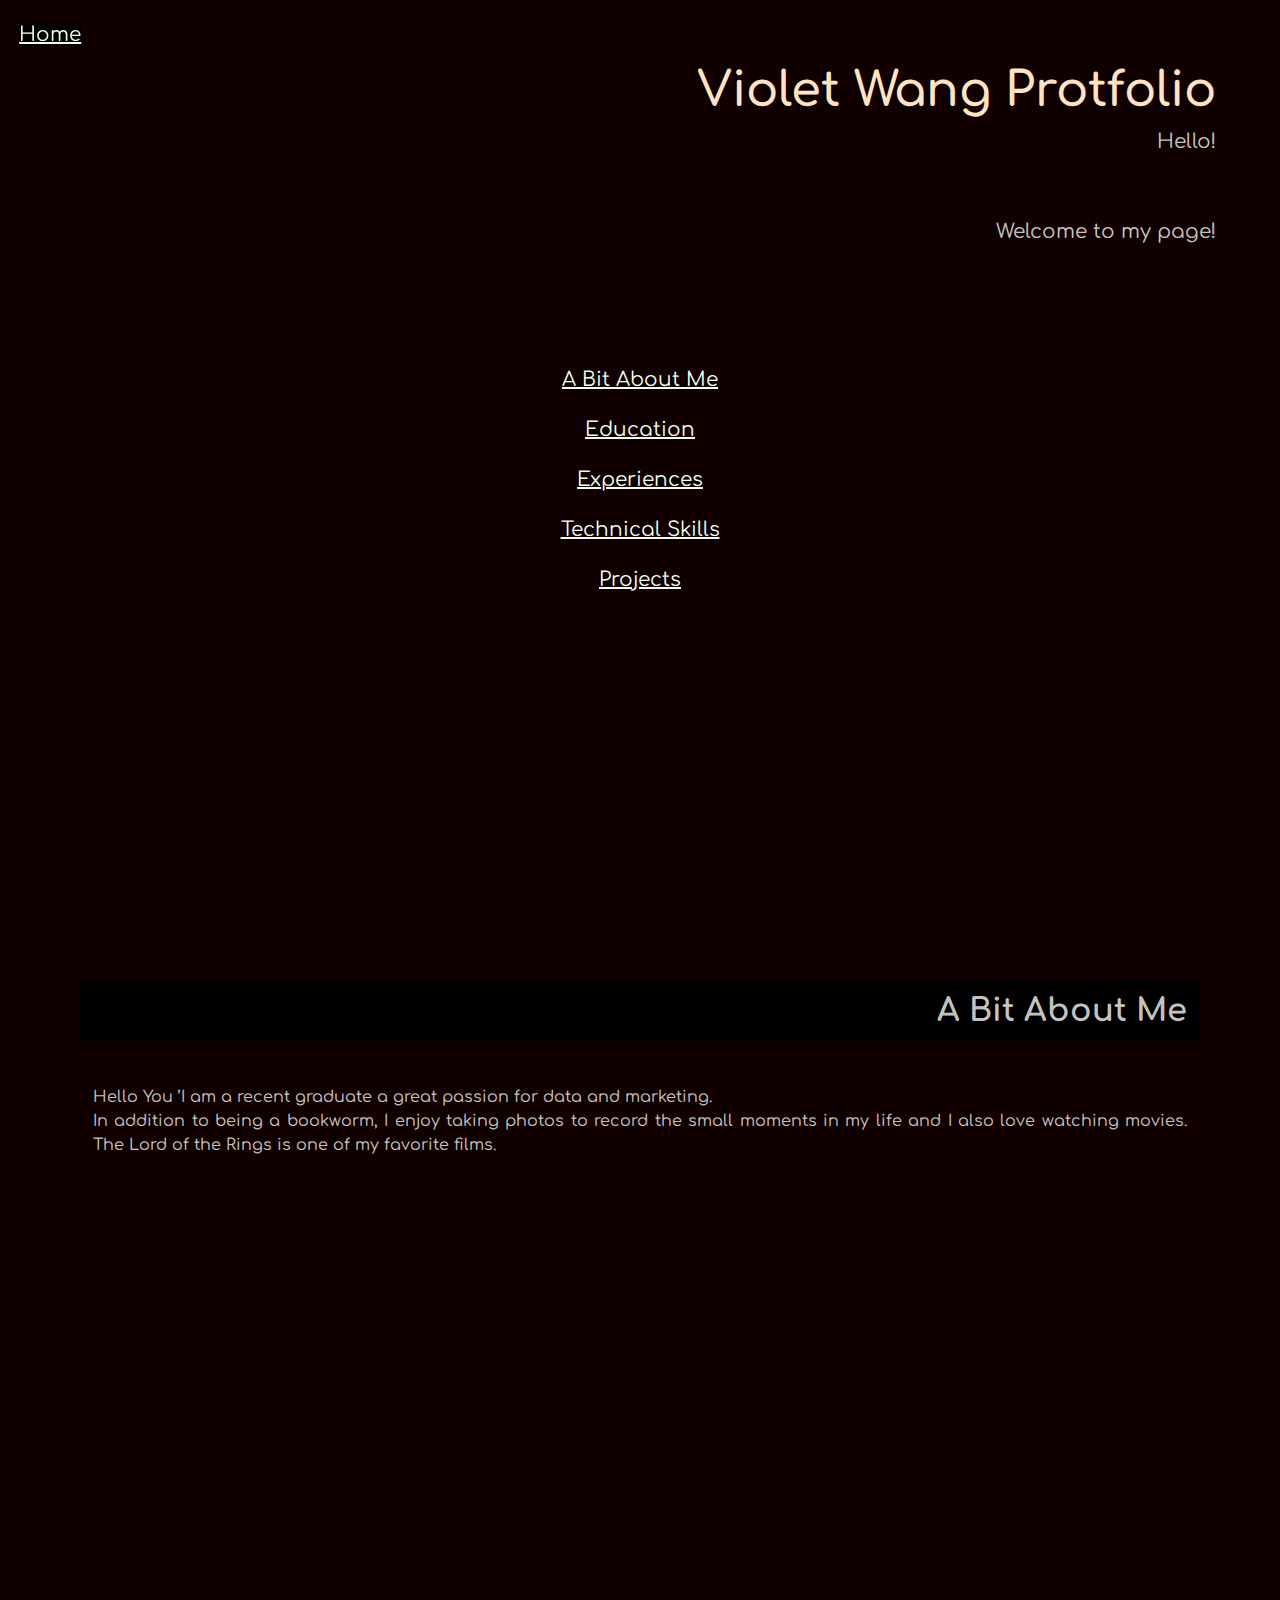
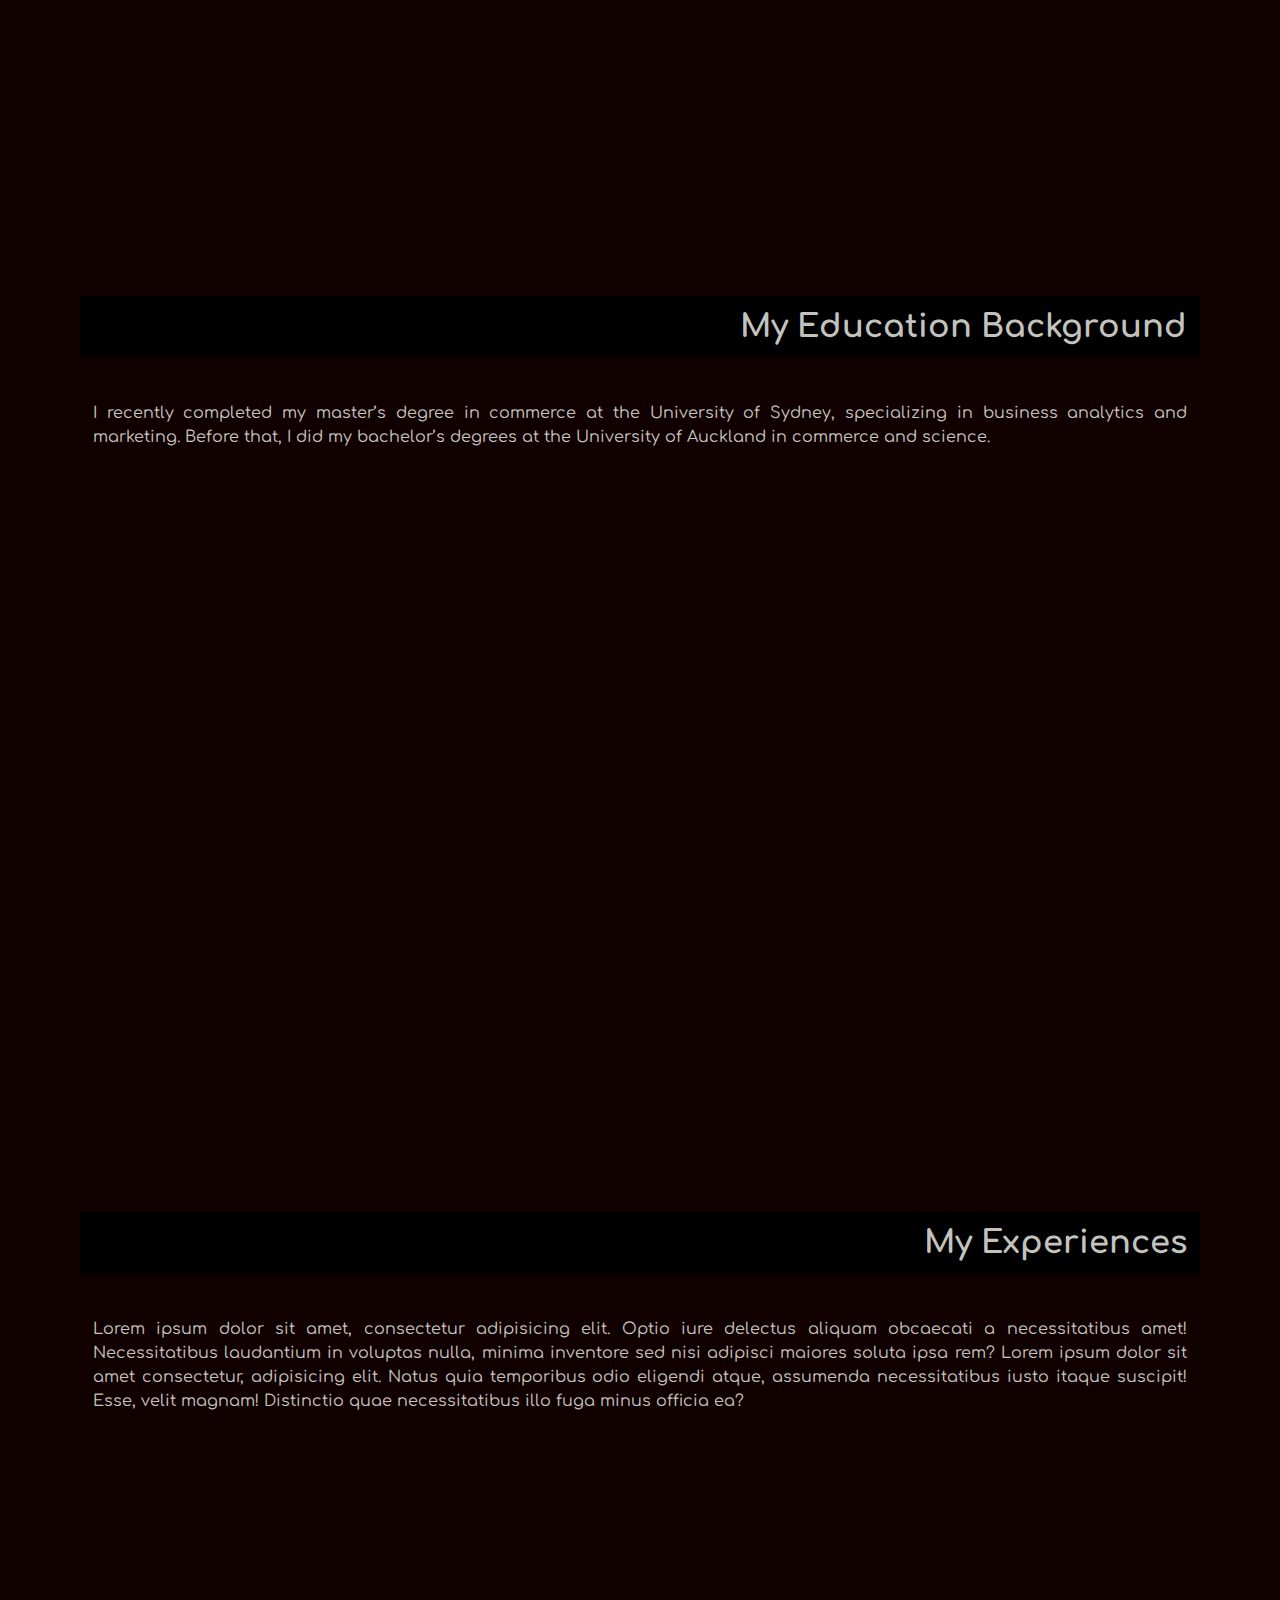
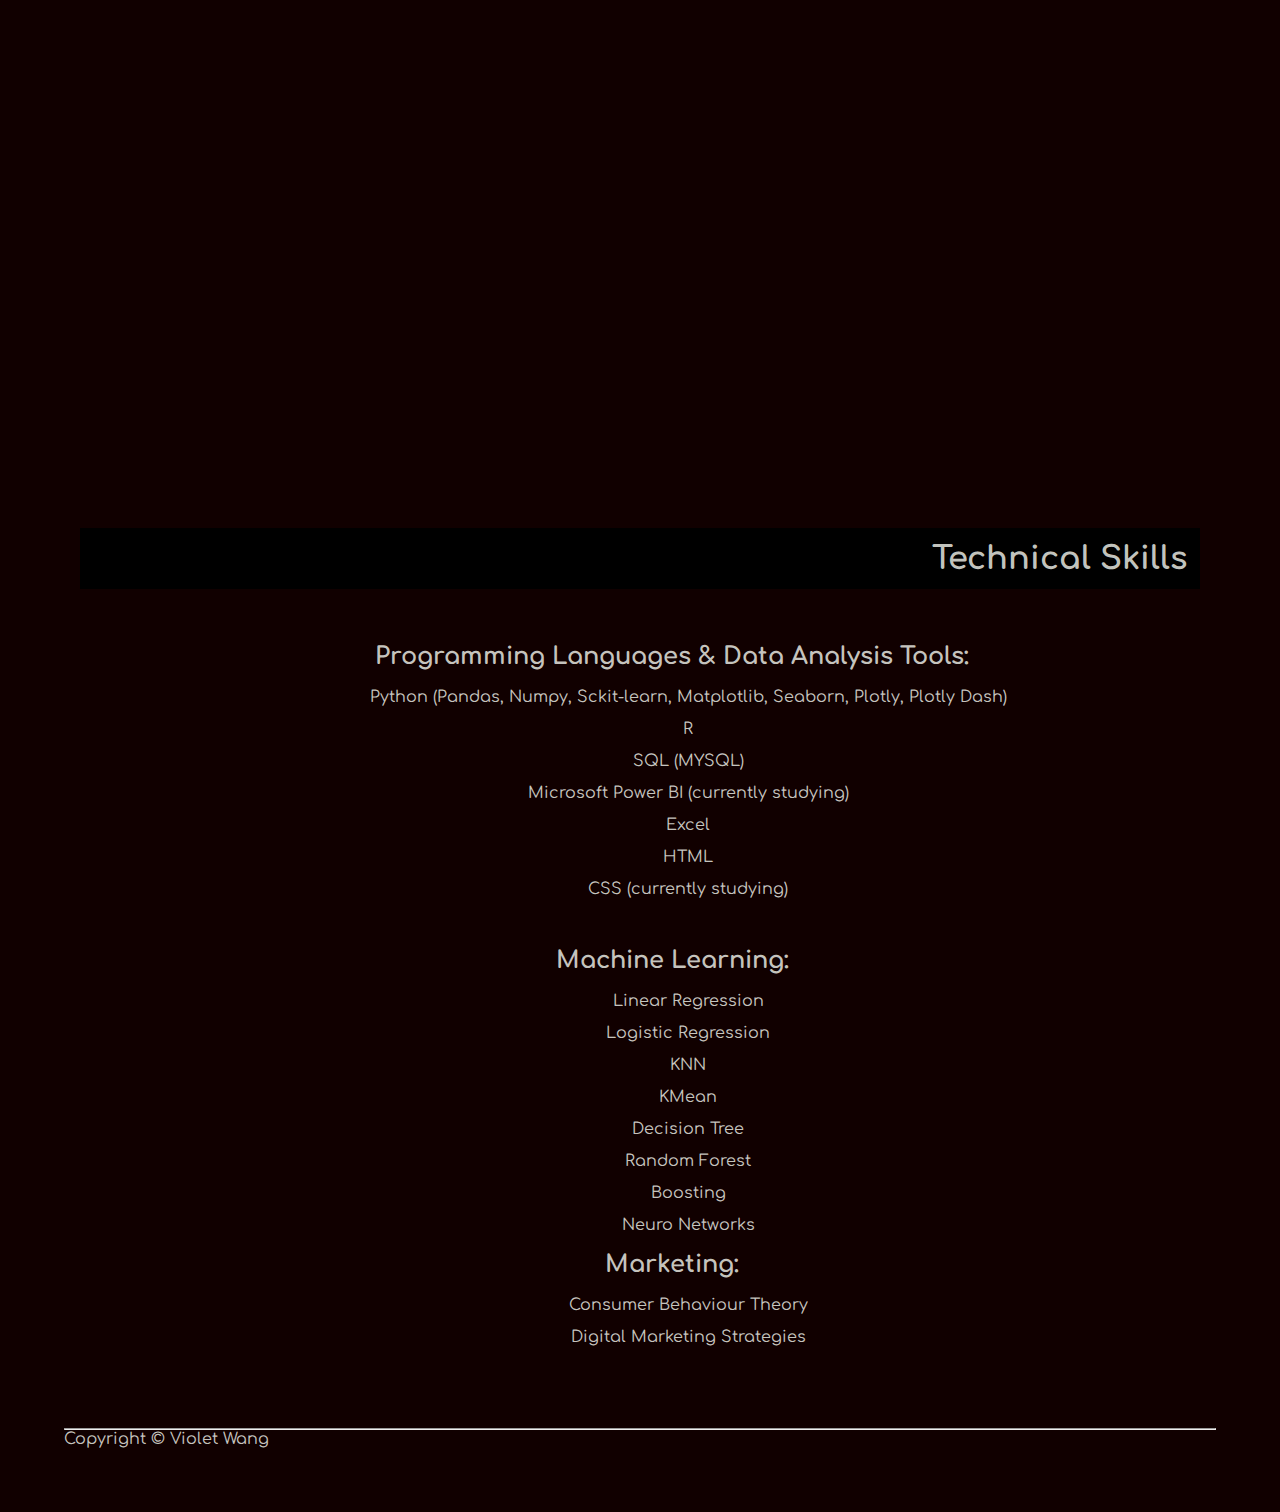
==== commit b6bf0add: "edit content" ====
--- a/index.html
+++ b/index.html
@@ -50,7 +50,7 @@
             <article id="about_me">
                 <h2 class="sec_name">A Bit About Me</h2>
                 <P>
-                    <span class="inital_word">Hello You</span>  My name is Violet and I&#8217;s recent graduate from USYD with a great passion for data and marketing. <br>
+                    <span class="inital_word">Hello You</span>  &#8217;I am a recent graduate a great passion for data and marketing. <br>
                     In addition to being a bookworm, I enjoy taking photos to record the small moments in my life and I also love watching movies. The Lord of the Rings is one of my favorite films. 
                 </P>
                 
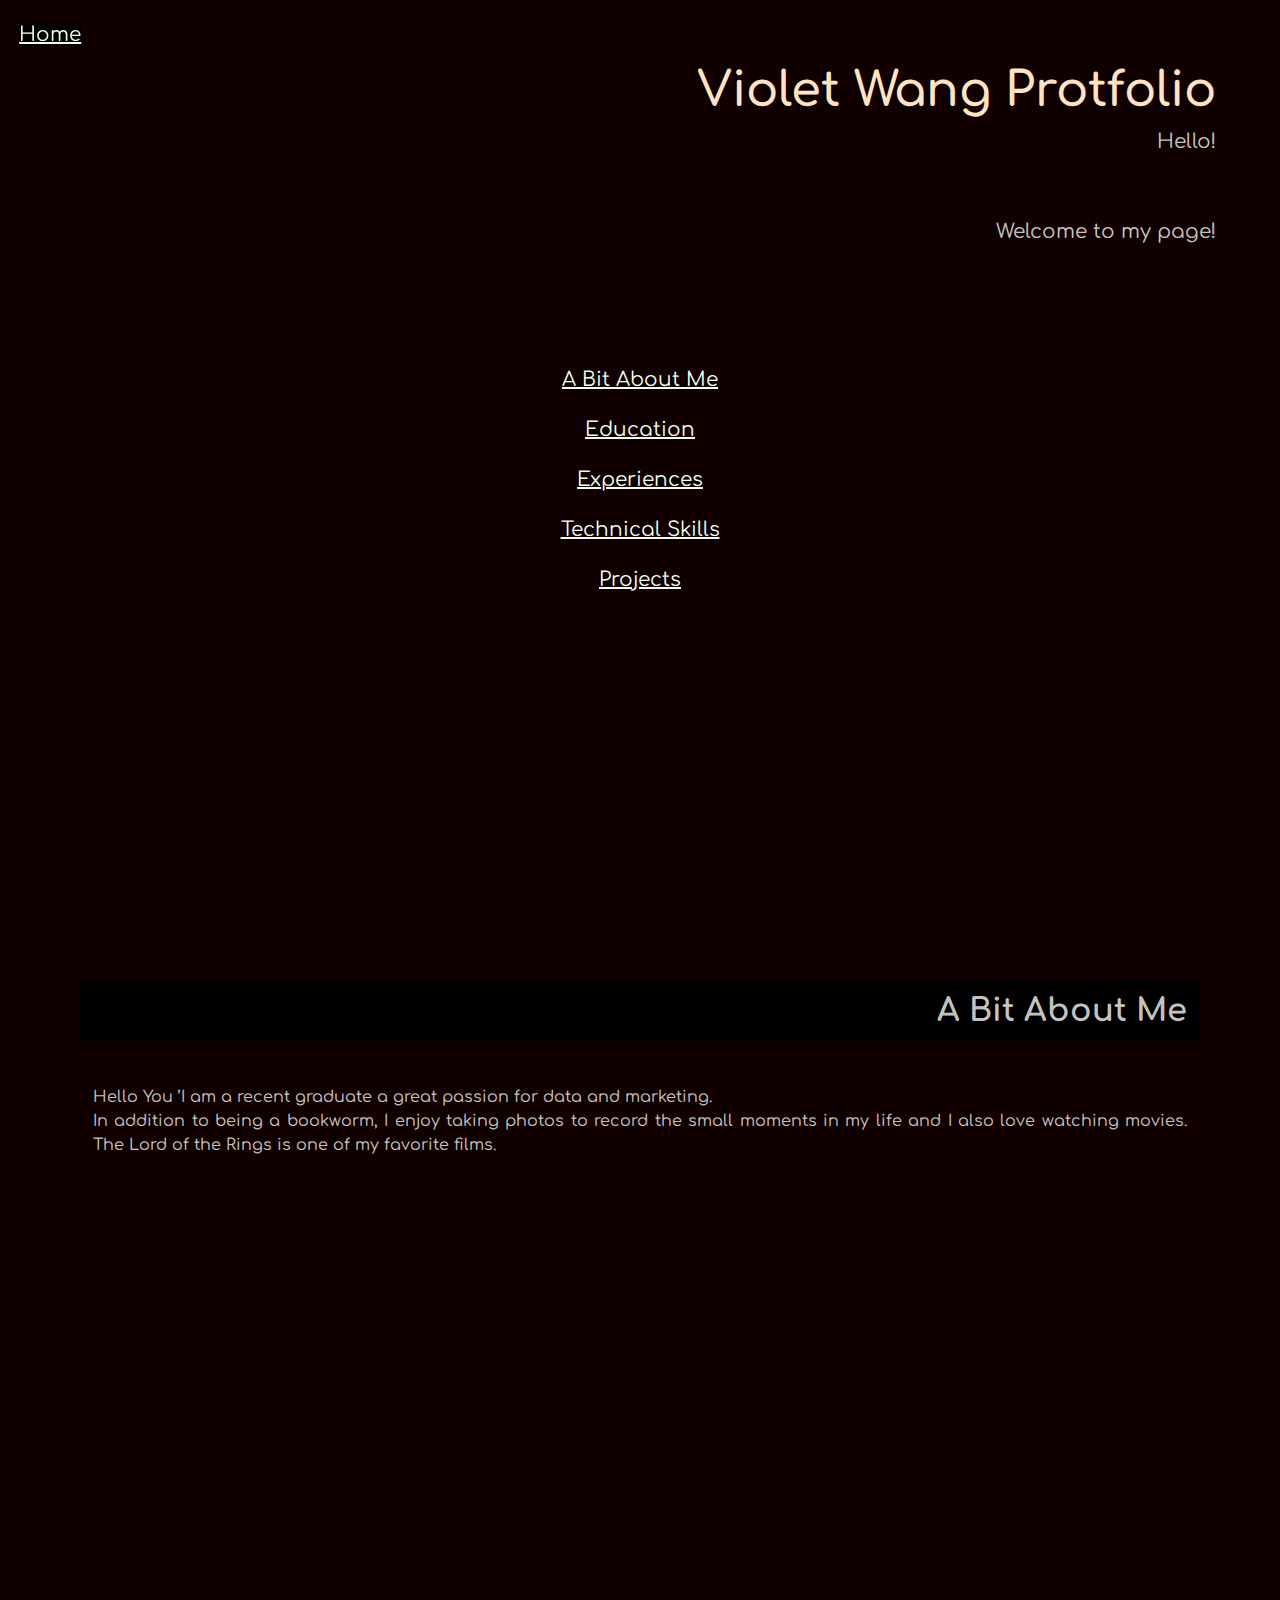
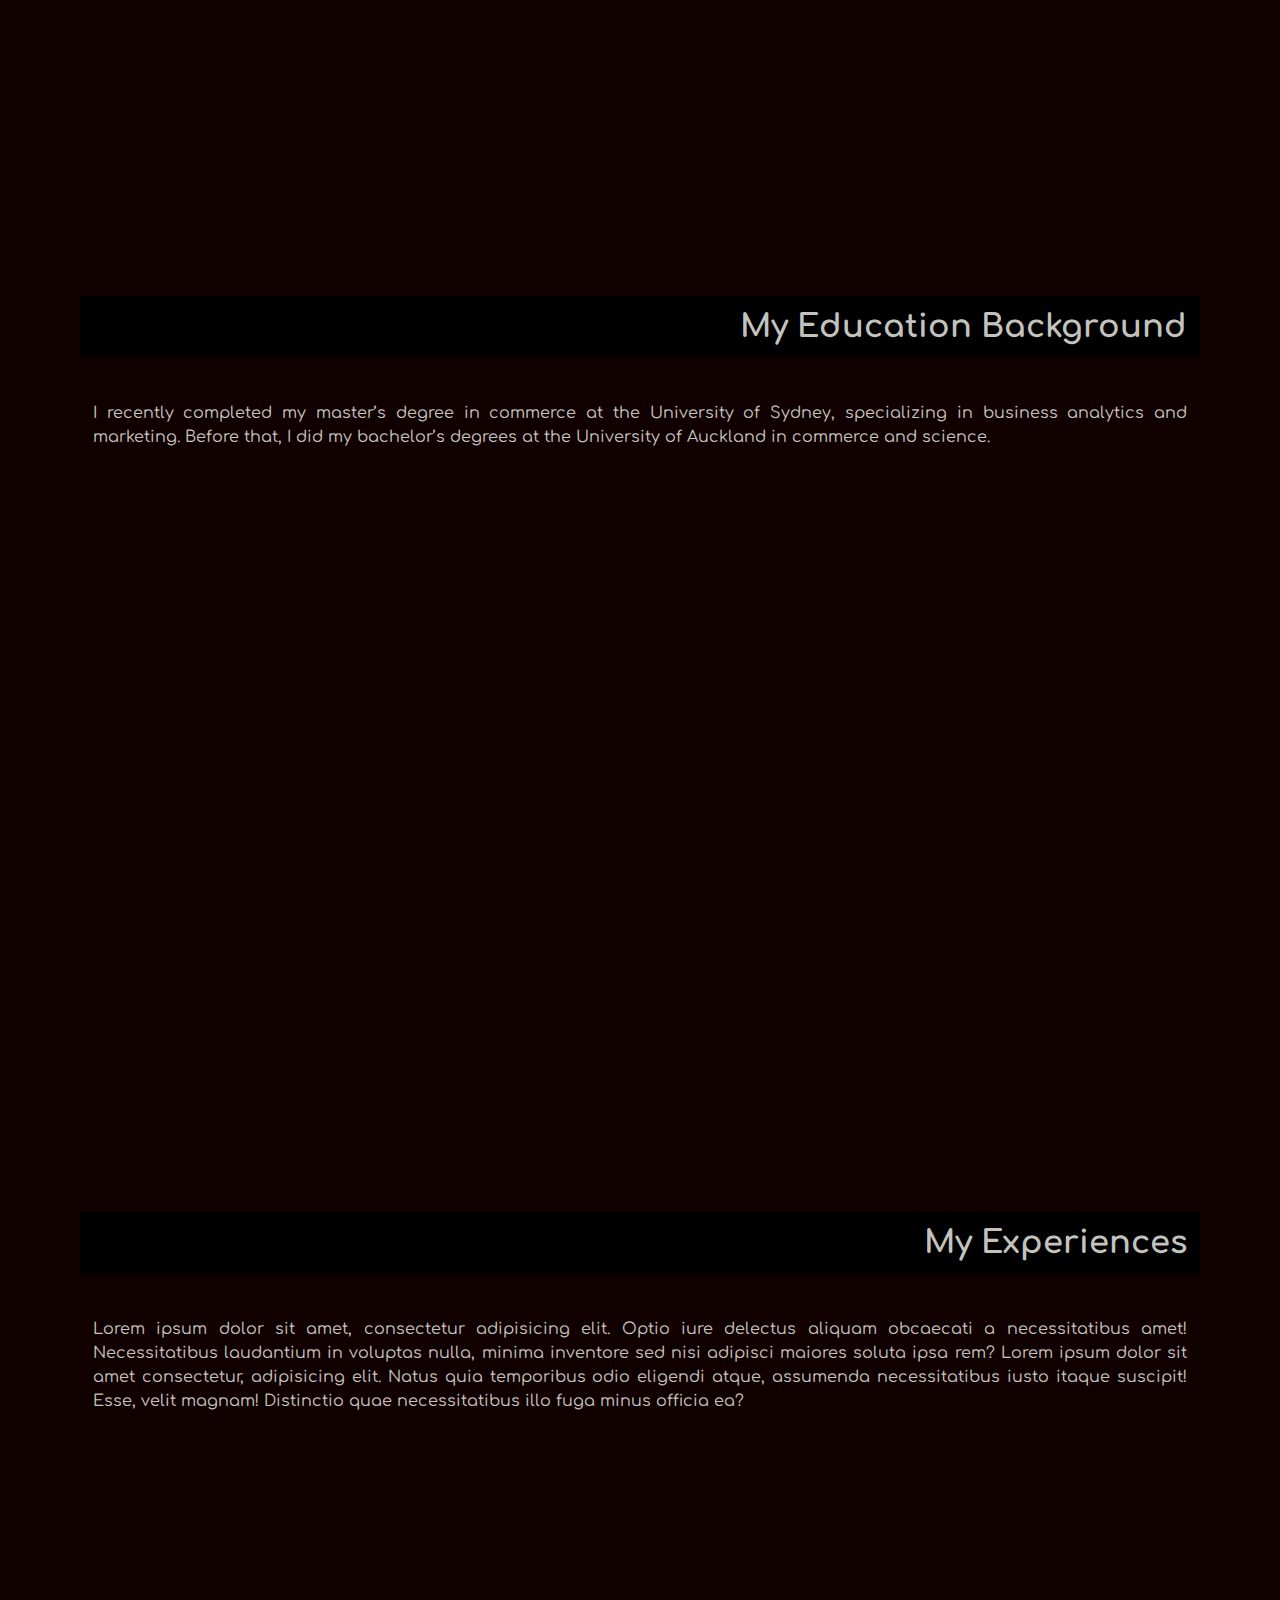
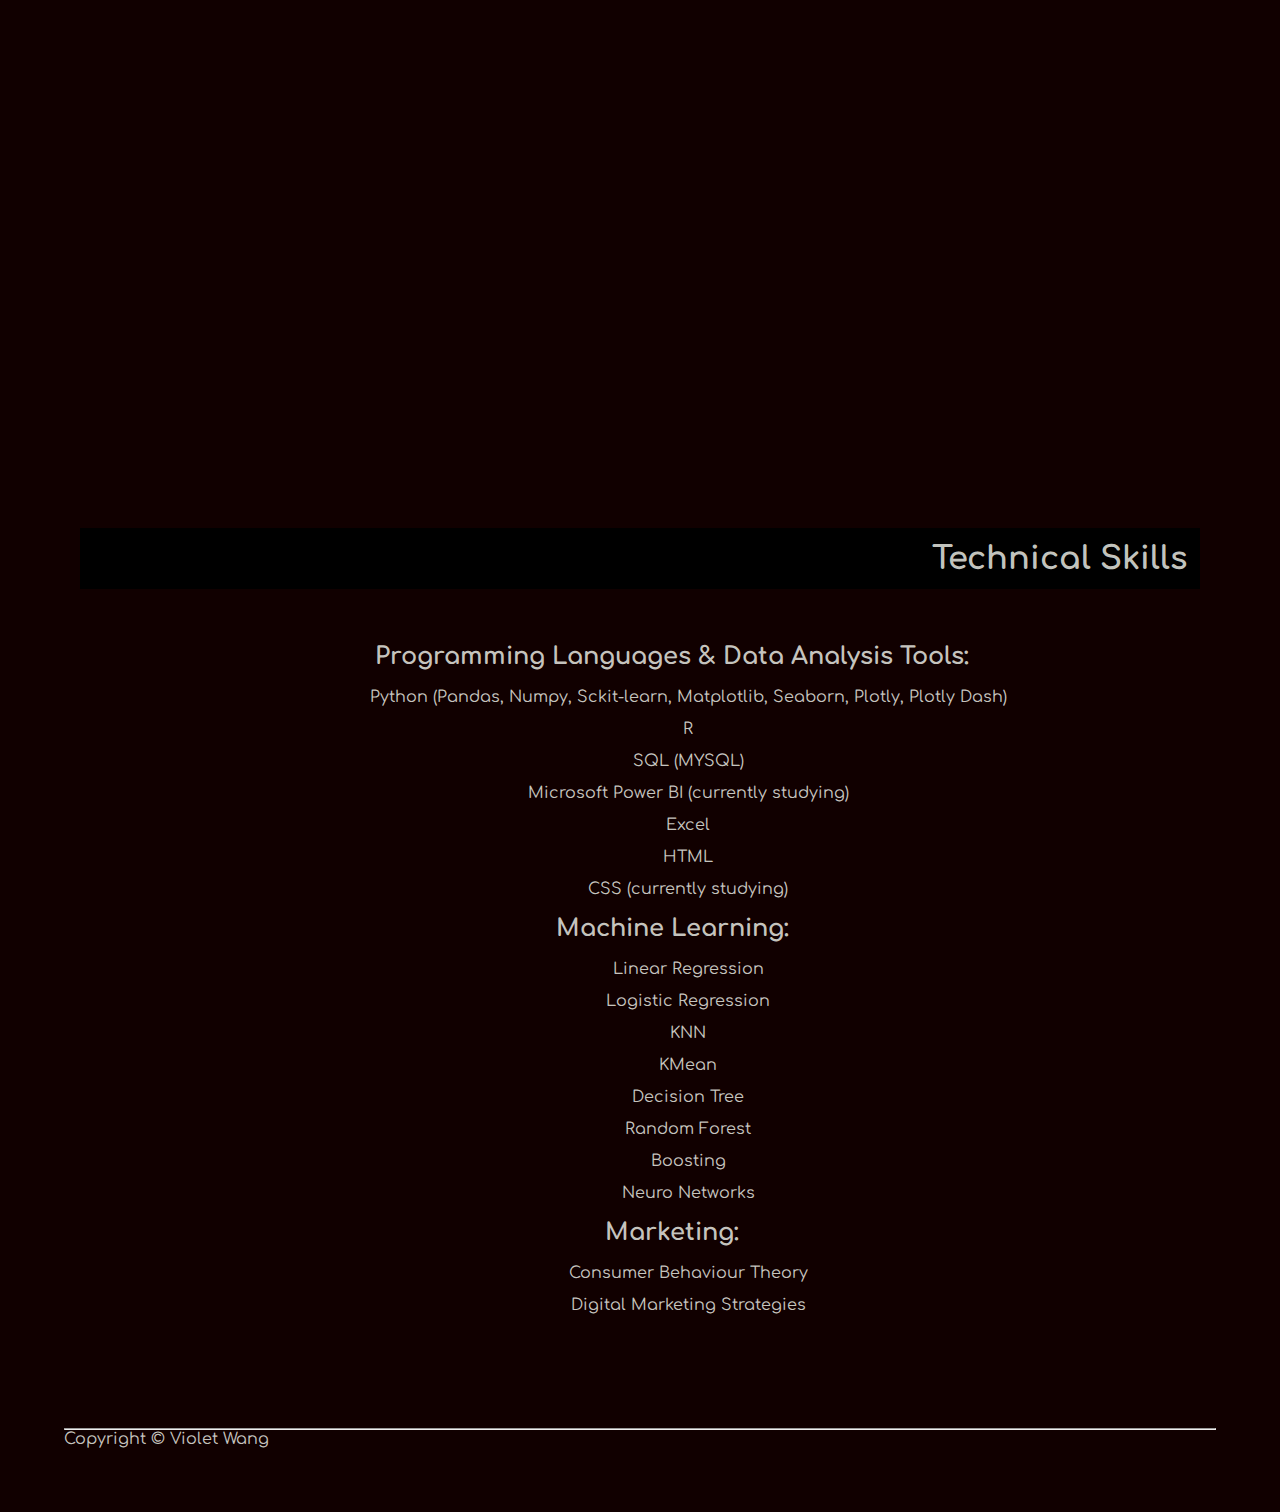
==== commit 1e7f0cf4: "Content update" ====
--- a/index.html
+++ b/index.html
@@ -89,7 +89,7 @@
                         <dd>Excel</dd>
                         <dd>HTML</dd>
                         <dd>CSS <span class="note">(currently studying)</span></dd>
-                    <br>
+                    
                         
                         
                     
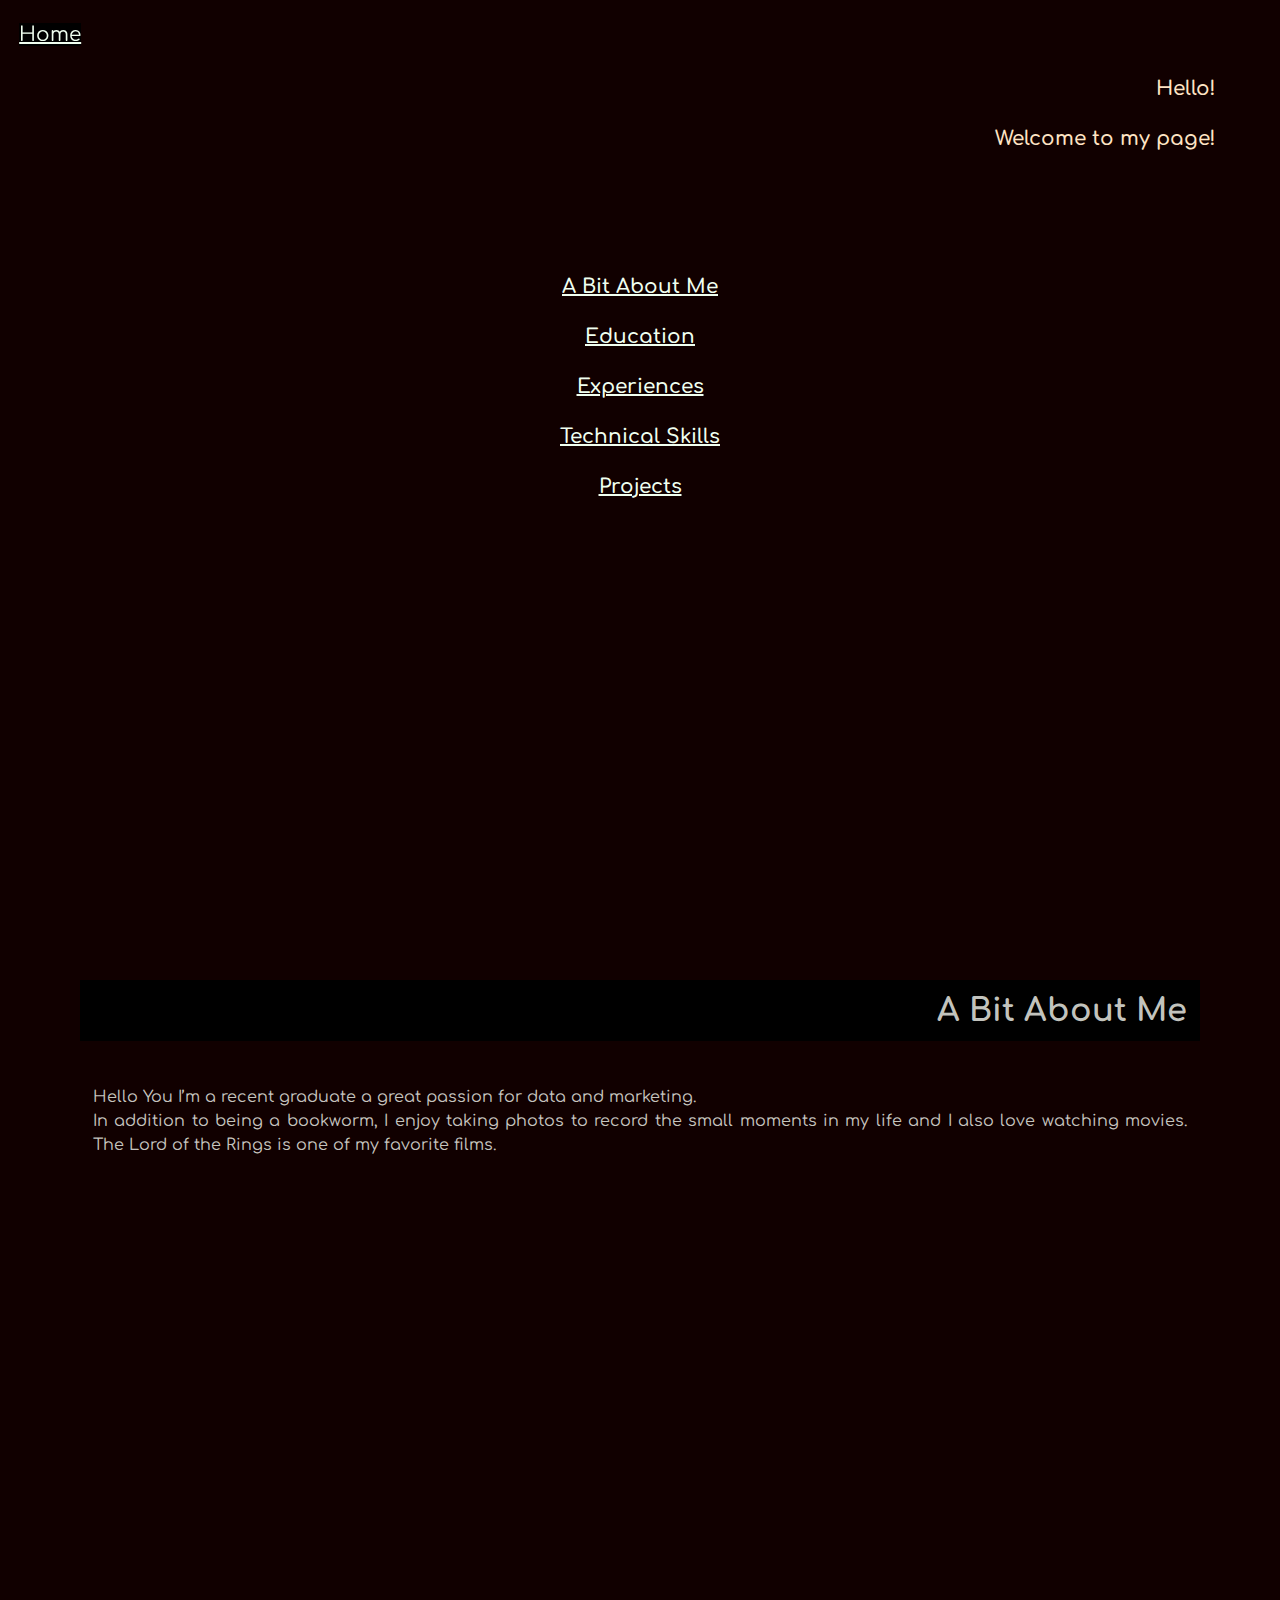
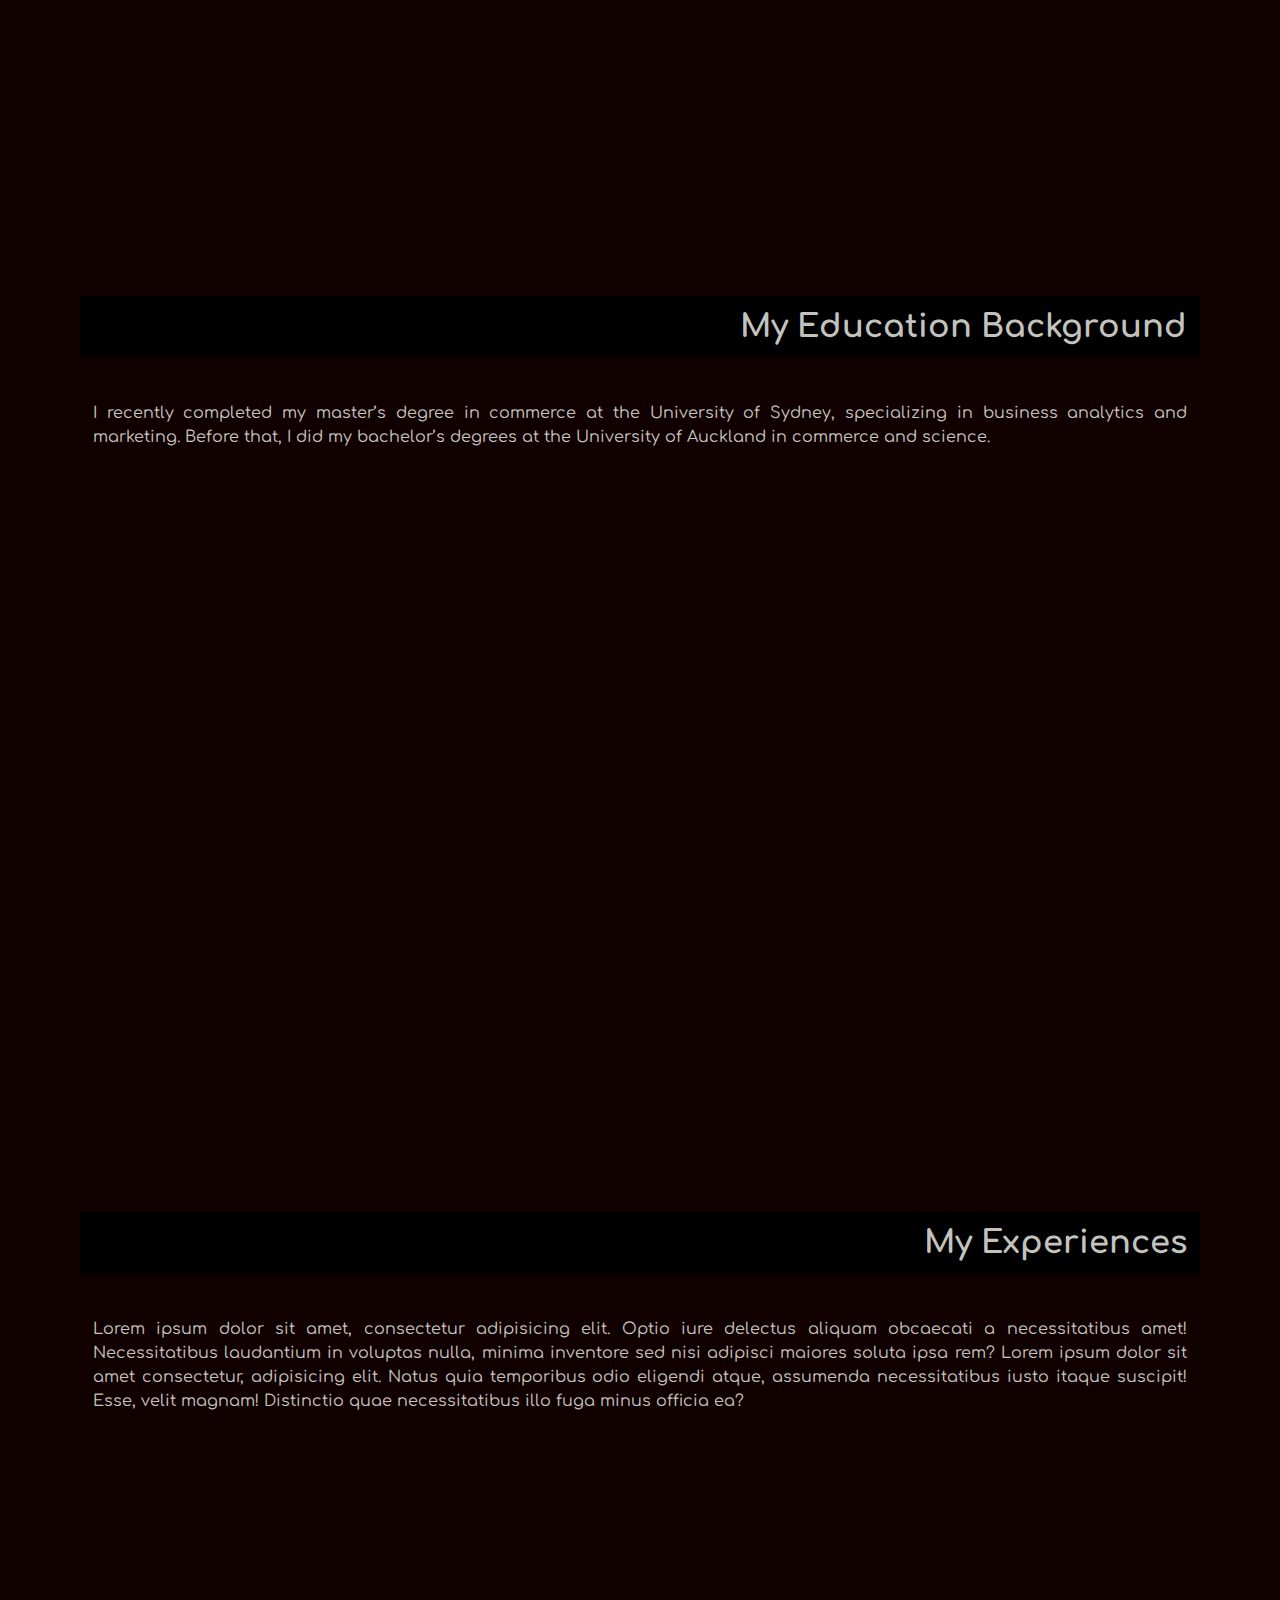
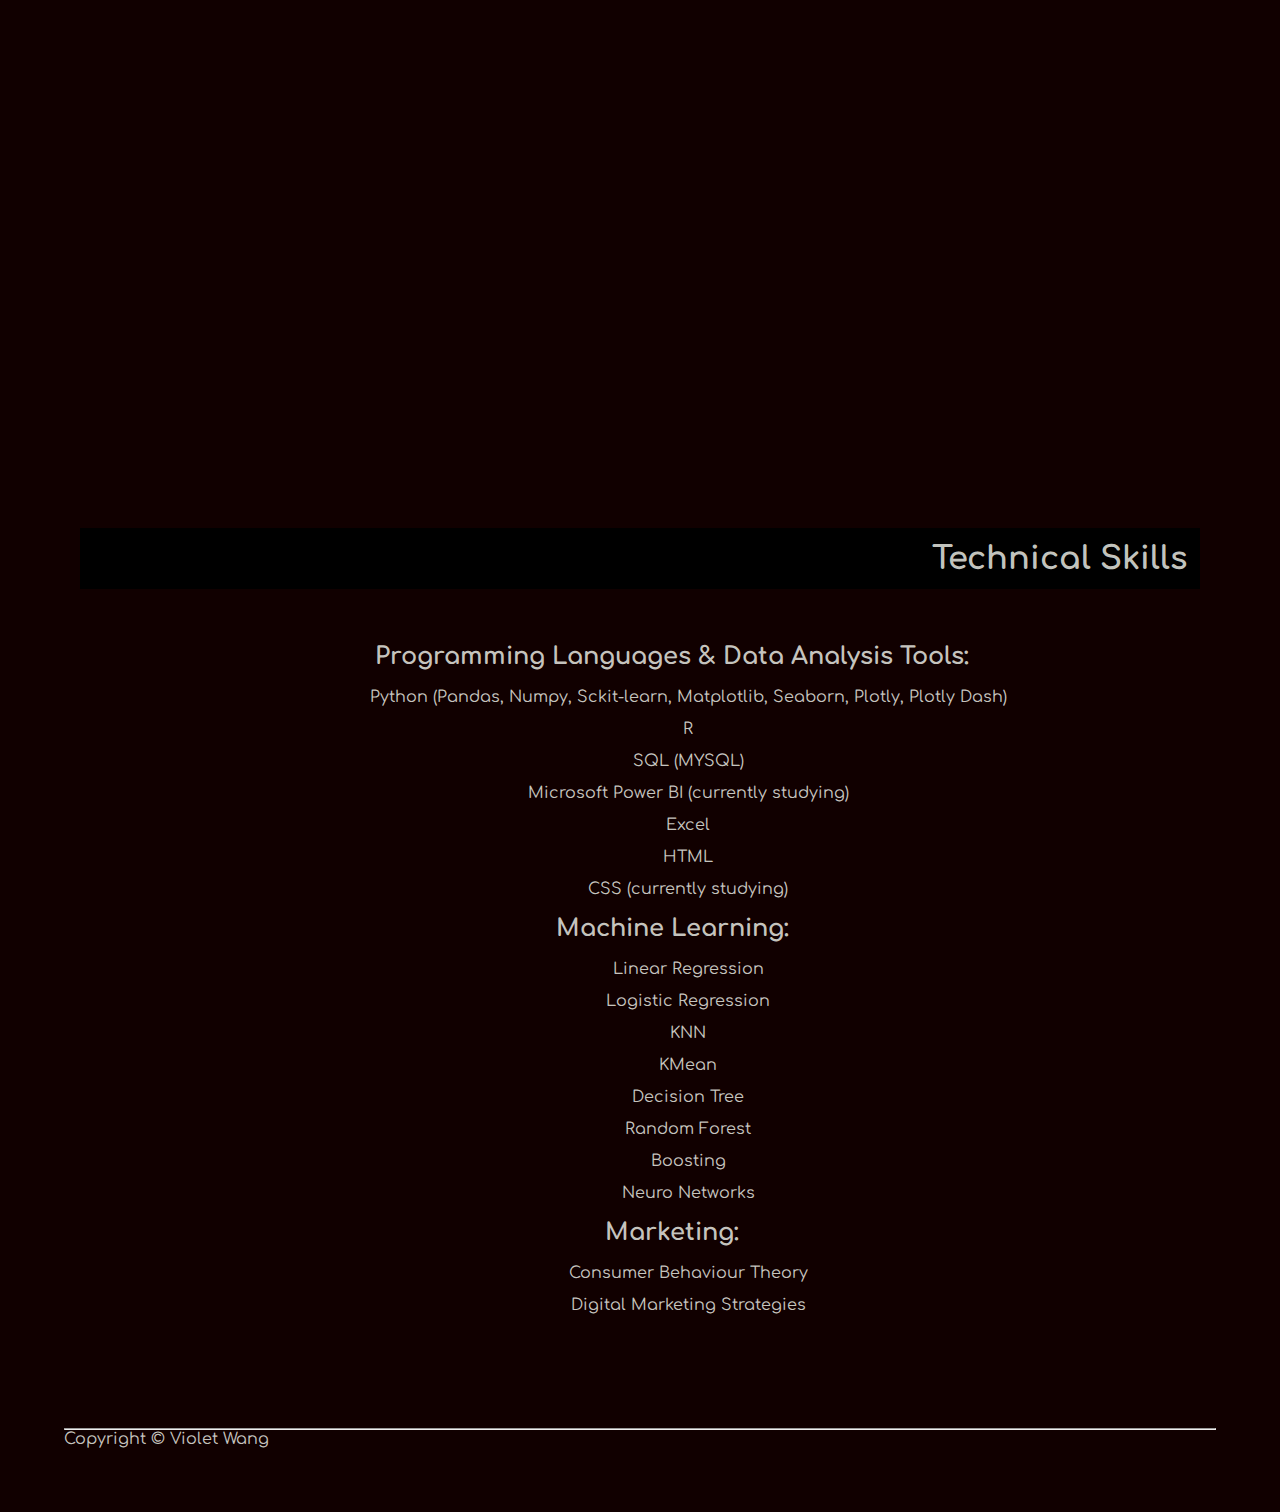
==== commit 87aed905: "Update content" ====
--- a/index.html
+++ b/index.html
@@ -23,9 +23,7 @@
     <body>
 
         <header>
-            <h1>Violet Wang Protfolio</h1>
-
-            <p class="intro">
+            <h1 class="intro">
                 Hello!
             </p>
             <p class="intro">Welcome to my page!</p>
@@ -50,7 +48,7 @@
             <article id="about_me">
                 <h2 class="sec_name">A Bit About Me</h2>
                 <P>
-                    <span class="inital_word">Hello You</span>  &#8217;I am a recent graduate a great passion for data and marketing. <br>
+                    <span class="inital_word">Hello You</span>  I&#8217;m a recent graduate a great passion for data and marketing. <br>
                     In addition to being a bookworm, I enjoy taking photos to record the small moments in my life and I also love watching movies. The Lord of the Rings is one of my favorite films. 
                 </P>
                 
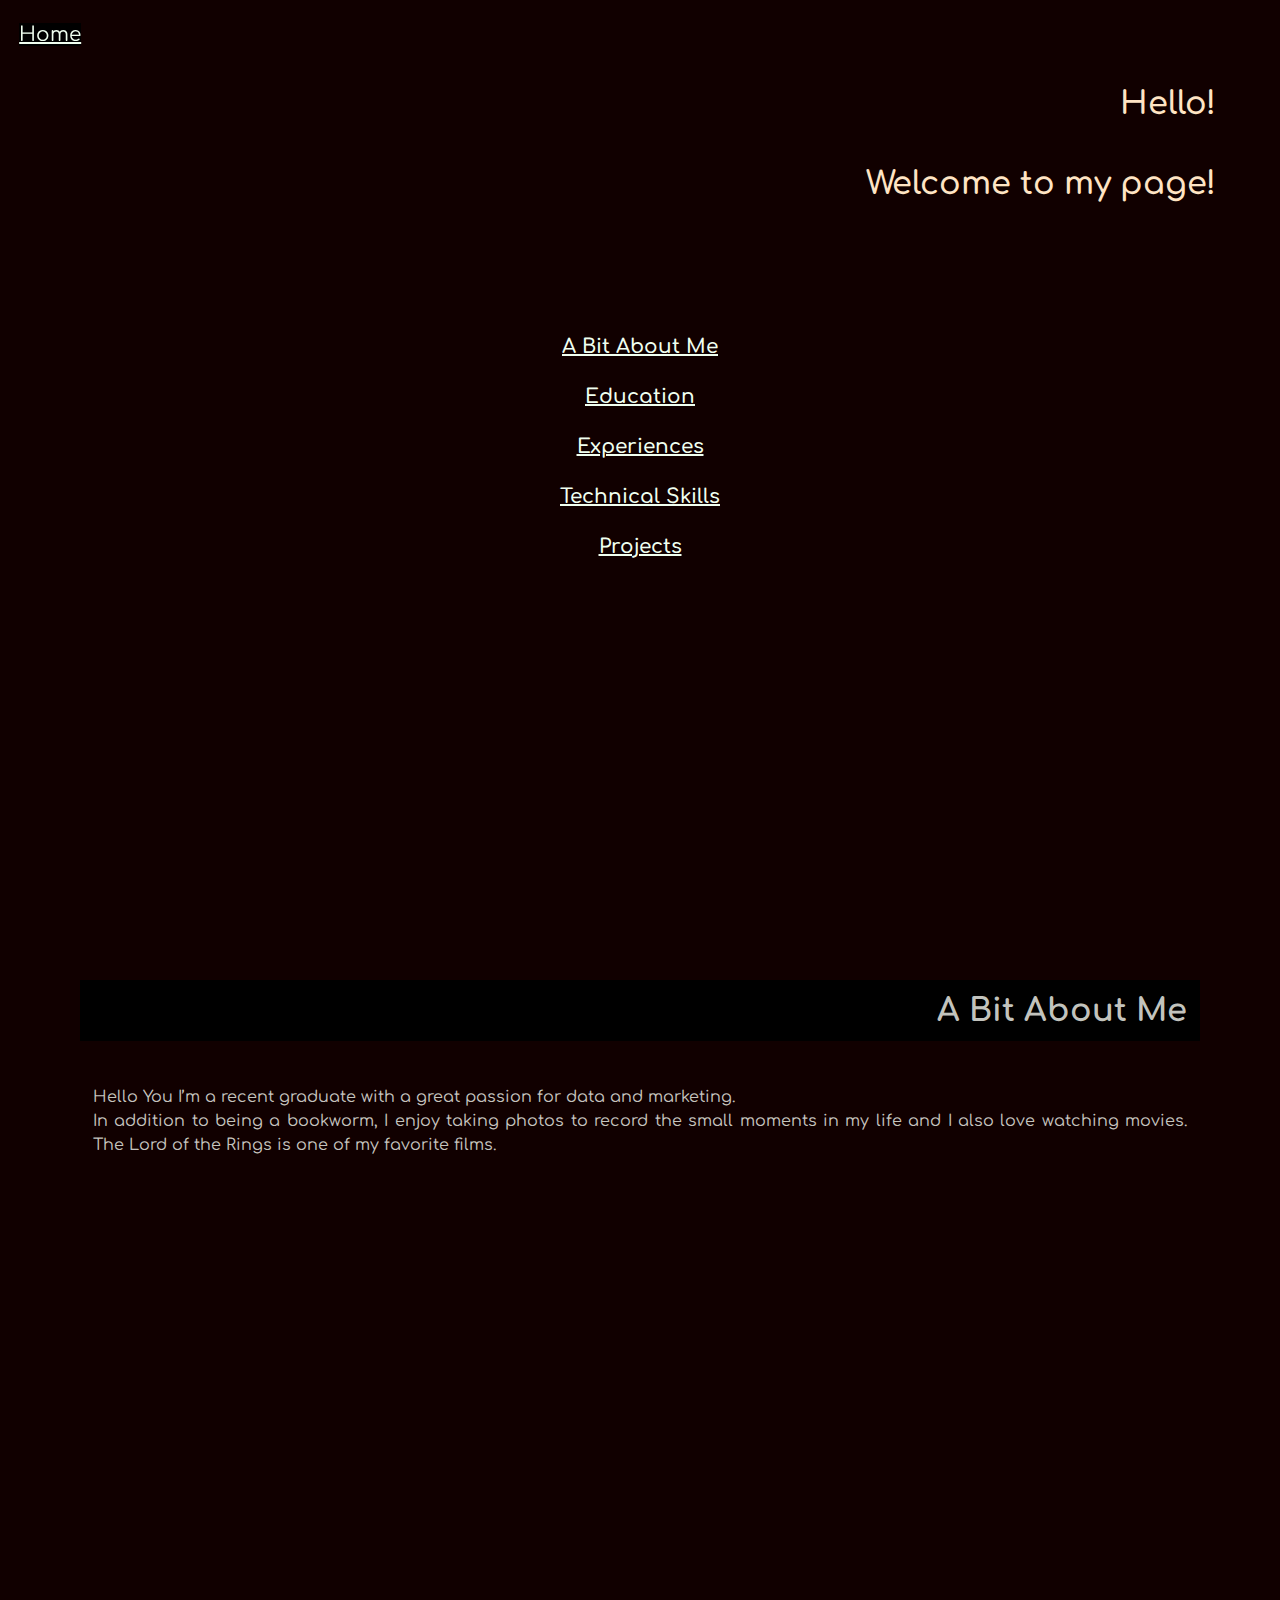
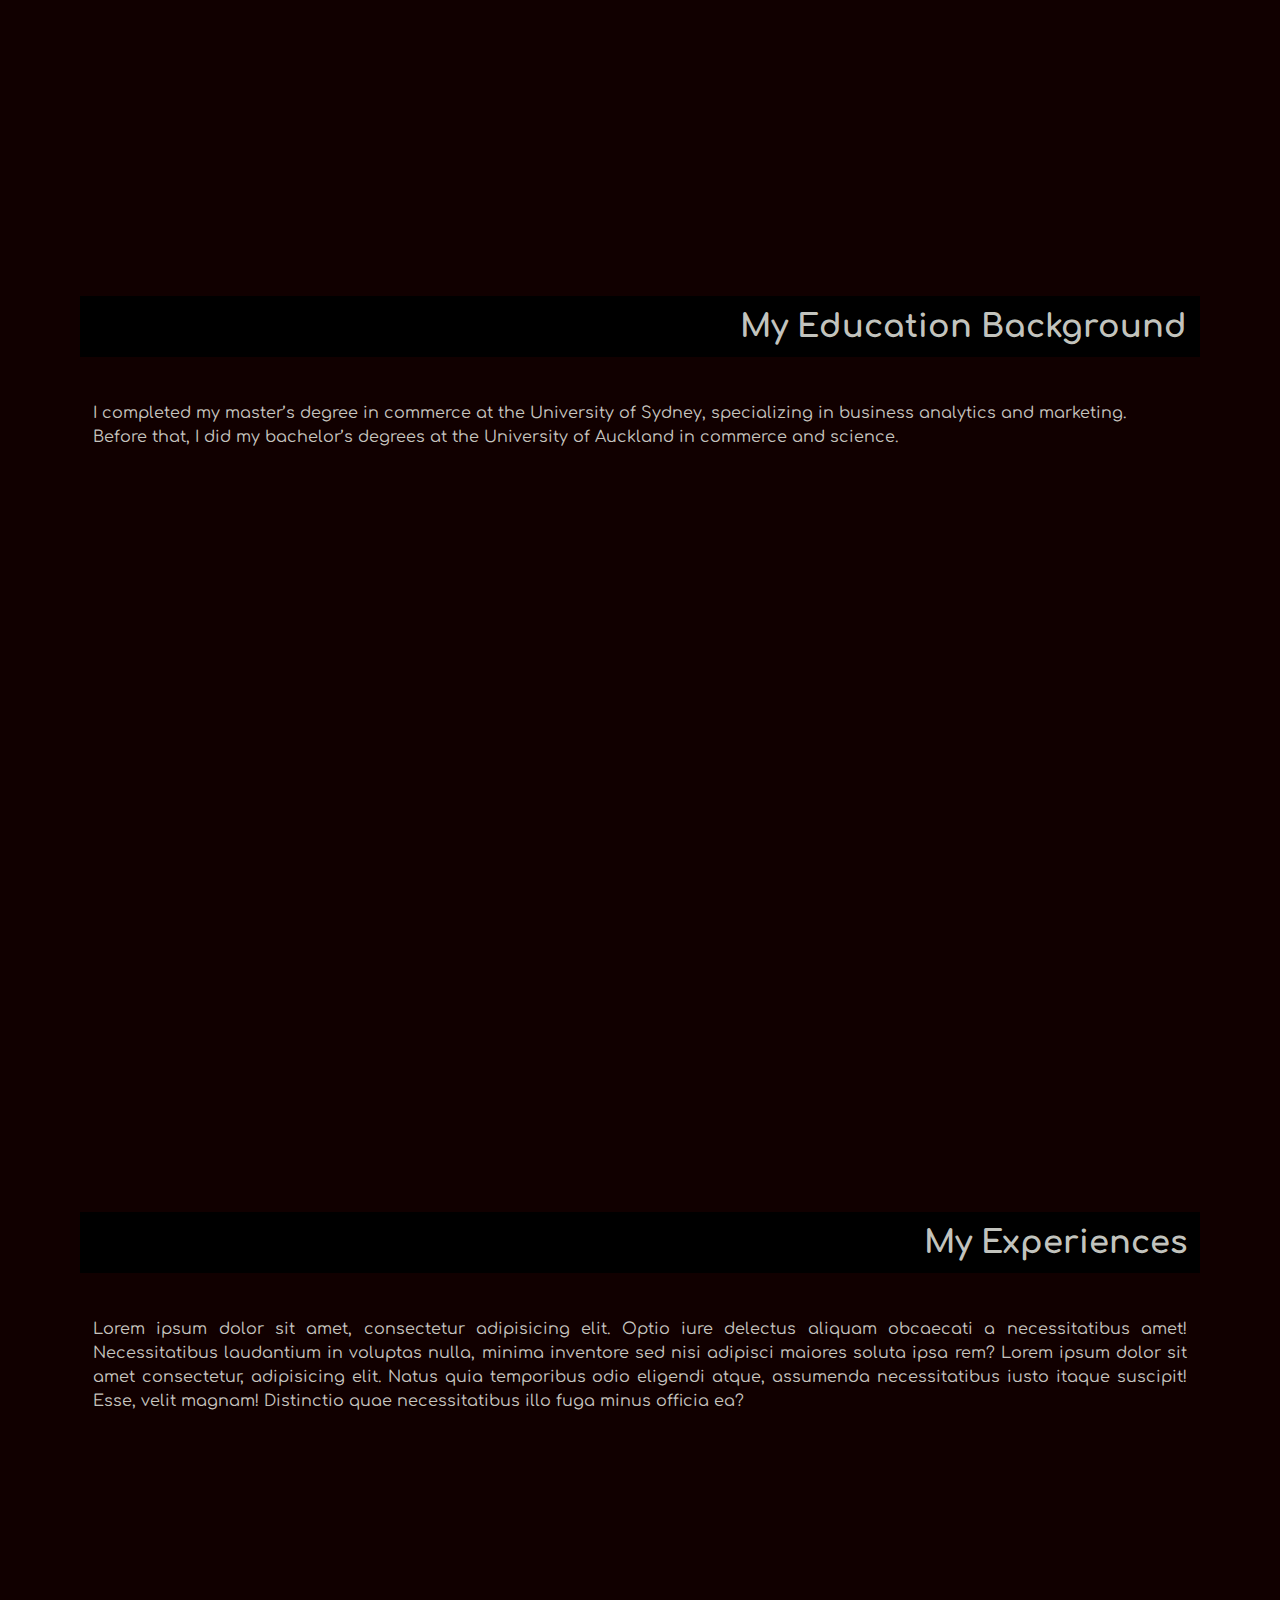
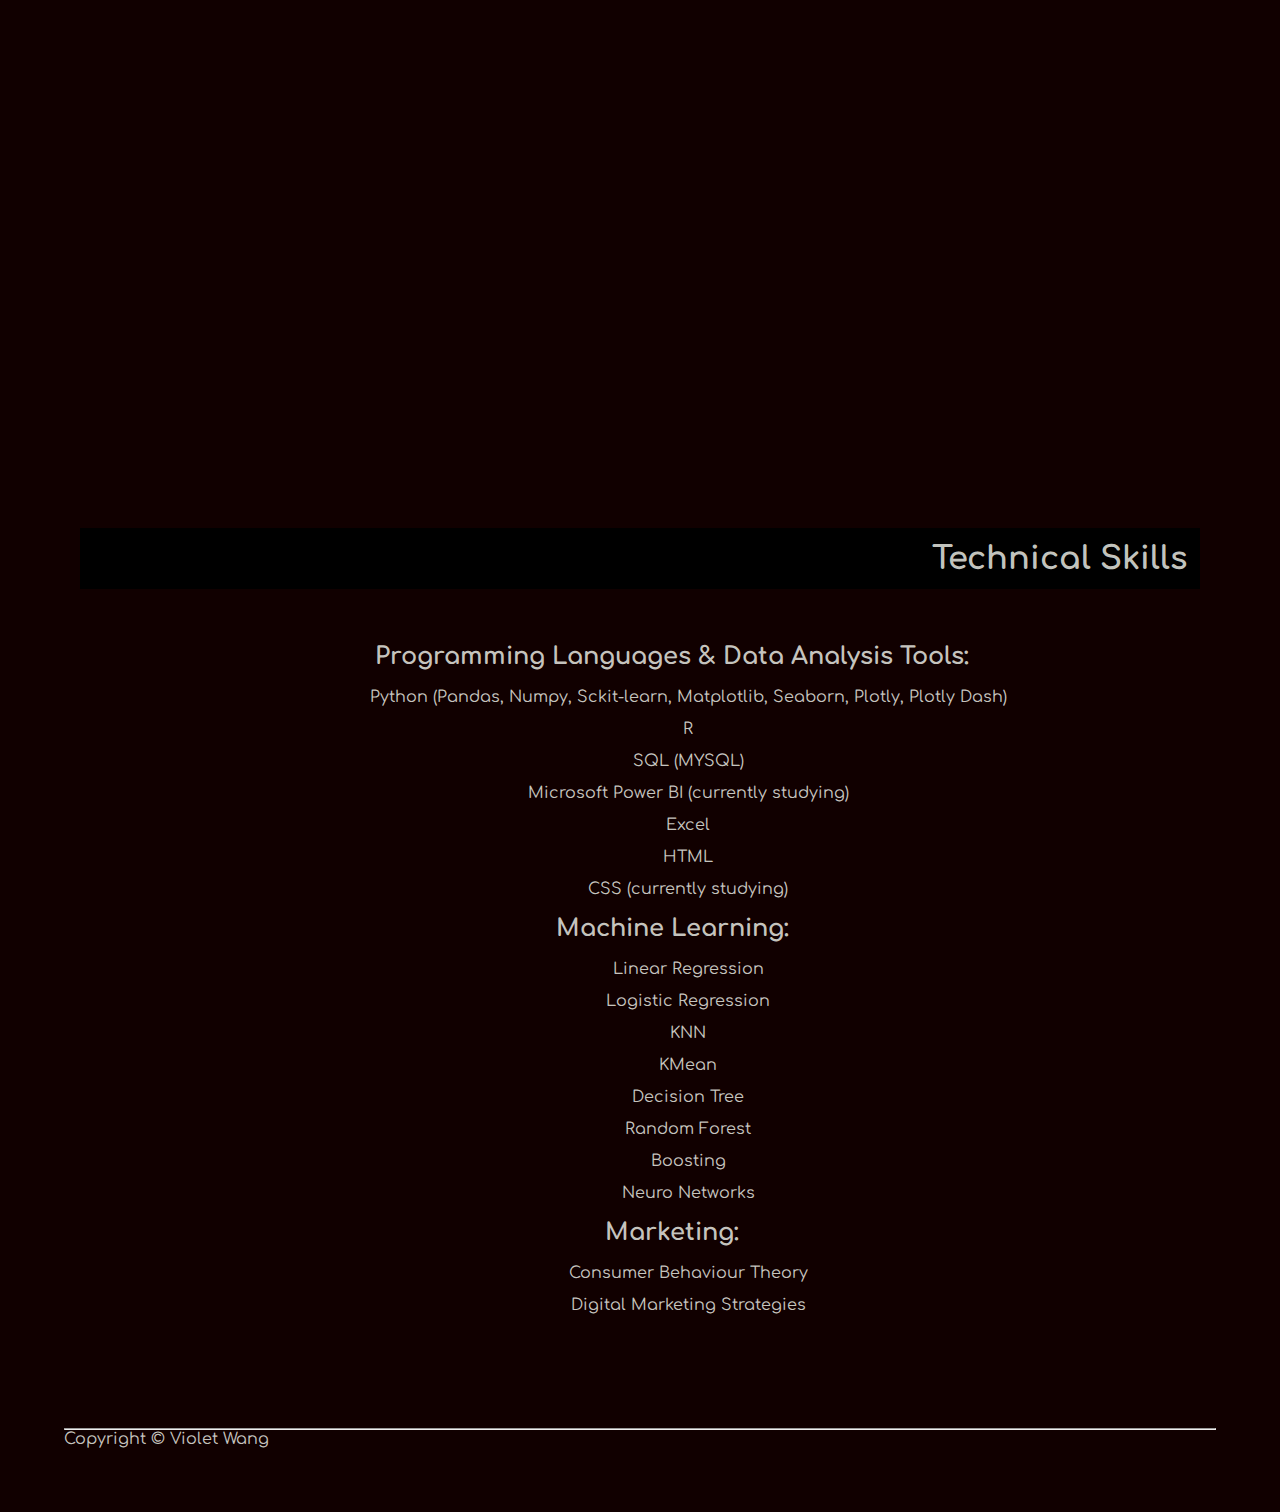
==== commit 40af7d25: "update css" ====
--- a/index.html
+++ b/index.html
@@ -48,7 +48,7 @@
             <article id="about_me">
                 <h2 class="sec_name">A Bit About Me</h2>
                 <P>
-                    <span class="inital_word">Hello You</span>  I&#8217;m a recent graduate a great passion for data and marketing. <br>
+                    <span class="inital_word">Hello You</span>  I&#8217;m a recent graduate with a great passion for data and marketing. <br>
                     In addition to being a bookworm, I enjoy taking photos to record the small moments in my life and I also love watching movies. The Lord of the Rings is one of my favorite films. 
                 </P>
                 
@@ -58,7 +58,8 @@
             <section id="education">
                 <h2 class="sec_name">My Education Background</h2>
                 <P>
-                    I recently completed my master&#8217;s degree in commerce at the University of Sydney, specializing in business analytics and marketing. Before that, I did my bachelor&#8217;s degrees at the University of Auckland in commerce and science. 
+                    I completed my master&#8217;s degree in commerce at the University of Sydney, specializing in business analytics and marketing. 
+                    <br>Before that, I did my bachelor&#8217;s degrees at the University of Auckland in commerce and science. 
                     
                 </P>
                 
--- a/style.css
+++ b/style.css
@@ -12,8 +12,17 @@
 
 /* \\ Variables */
 
+:root{
+    /* COLOR */
+    --BG_COLOR :#100;
+
+    /* Font*/
+    --FS : 2rem;
+    --Title_FS: 5rem;
+}
+
 body{
-    background: #100 ;
+    background:var(--BG_COLOR);
     color: rgba(239, 241, 233, 0.841);
     padding: 5%;
     font-family: Comfortaa, 'Segoe UI', Tahoma, Geneva, Verdana, sans-serif;
@@ -26,7 +35,7 @@
 
 
 h1{
-    font-size: 3rem;
+    font-size: var(--Title_FS);
     color: bisque;
     font-weight: 600;
     text-align: right;
@@ -35,7 +44,7 @@
 
 .intro{
     line-height: 2.5;
-    font-size: 1.25rem;
+    font-size: var(--FS);
     text-align: right;
     margin-bottom: 2.5rem;;
 }
--- a/style.css
+++ b/style.css
@@ -12,8 +12,17 @@
 
 /* \\ Variables */
 
+:root{
+    /* COLOR */
+    --BG_COLOR :#100;
+
+    /* Font*/
+    --FS : 2rem;
+    --Title_FS: 5rem;
+}
+
 body{
-    background: #100 ;
+    background:var(--BG_COLOR);
     color: rgba(239, 241, 233, 0.841);
     padding: 5%;
     font-family: Comfortaa, 'Segoe UI', Tahoma, Geneva, Verdana, sans-serif;
@@ -26,7 +35,7 @@
 
 
 h1{
-    font-size: 3rem;
+    font-size: var(--Title_FS);
     color: bisque;
     font-weight: 600;
     text-align: right;
@@ -35,7 +44,7 @@
 
 .intro{
     line-height: 2.5;
-    font-size: 1.25rem;
+    font-size: var(--FS);
     text-align: right;
     margin-bottom: 2.5rem;;
 }
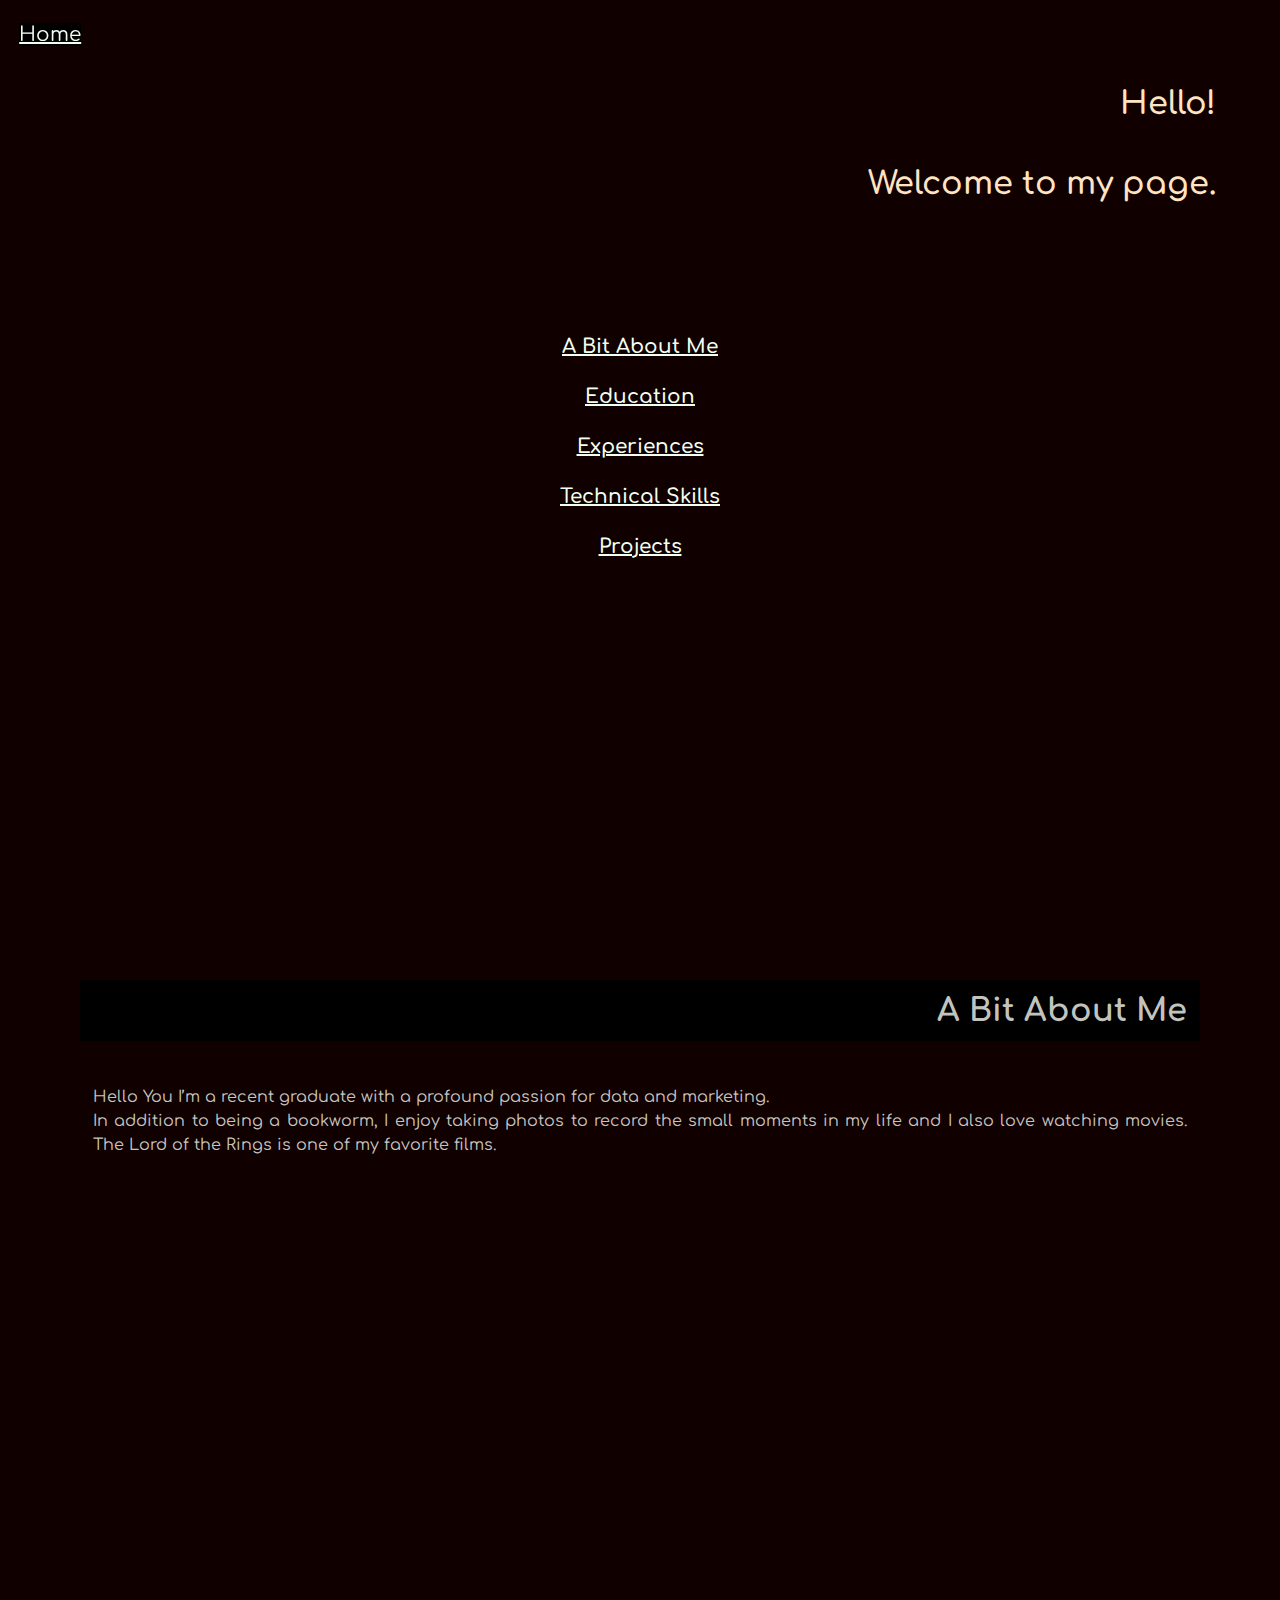
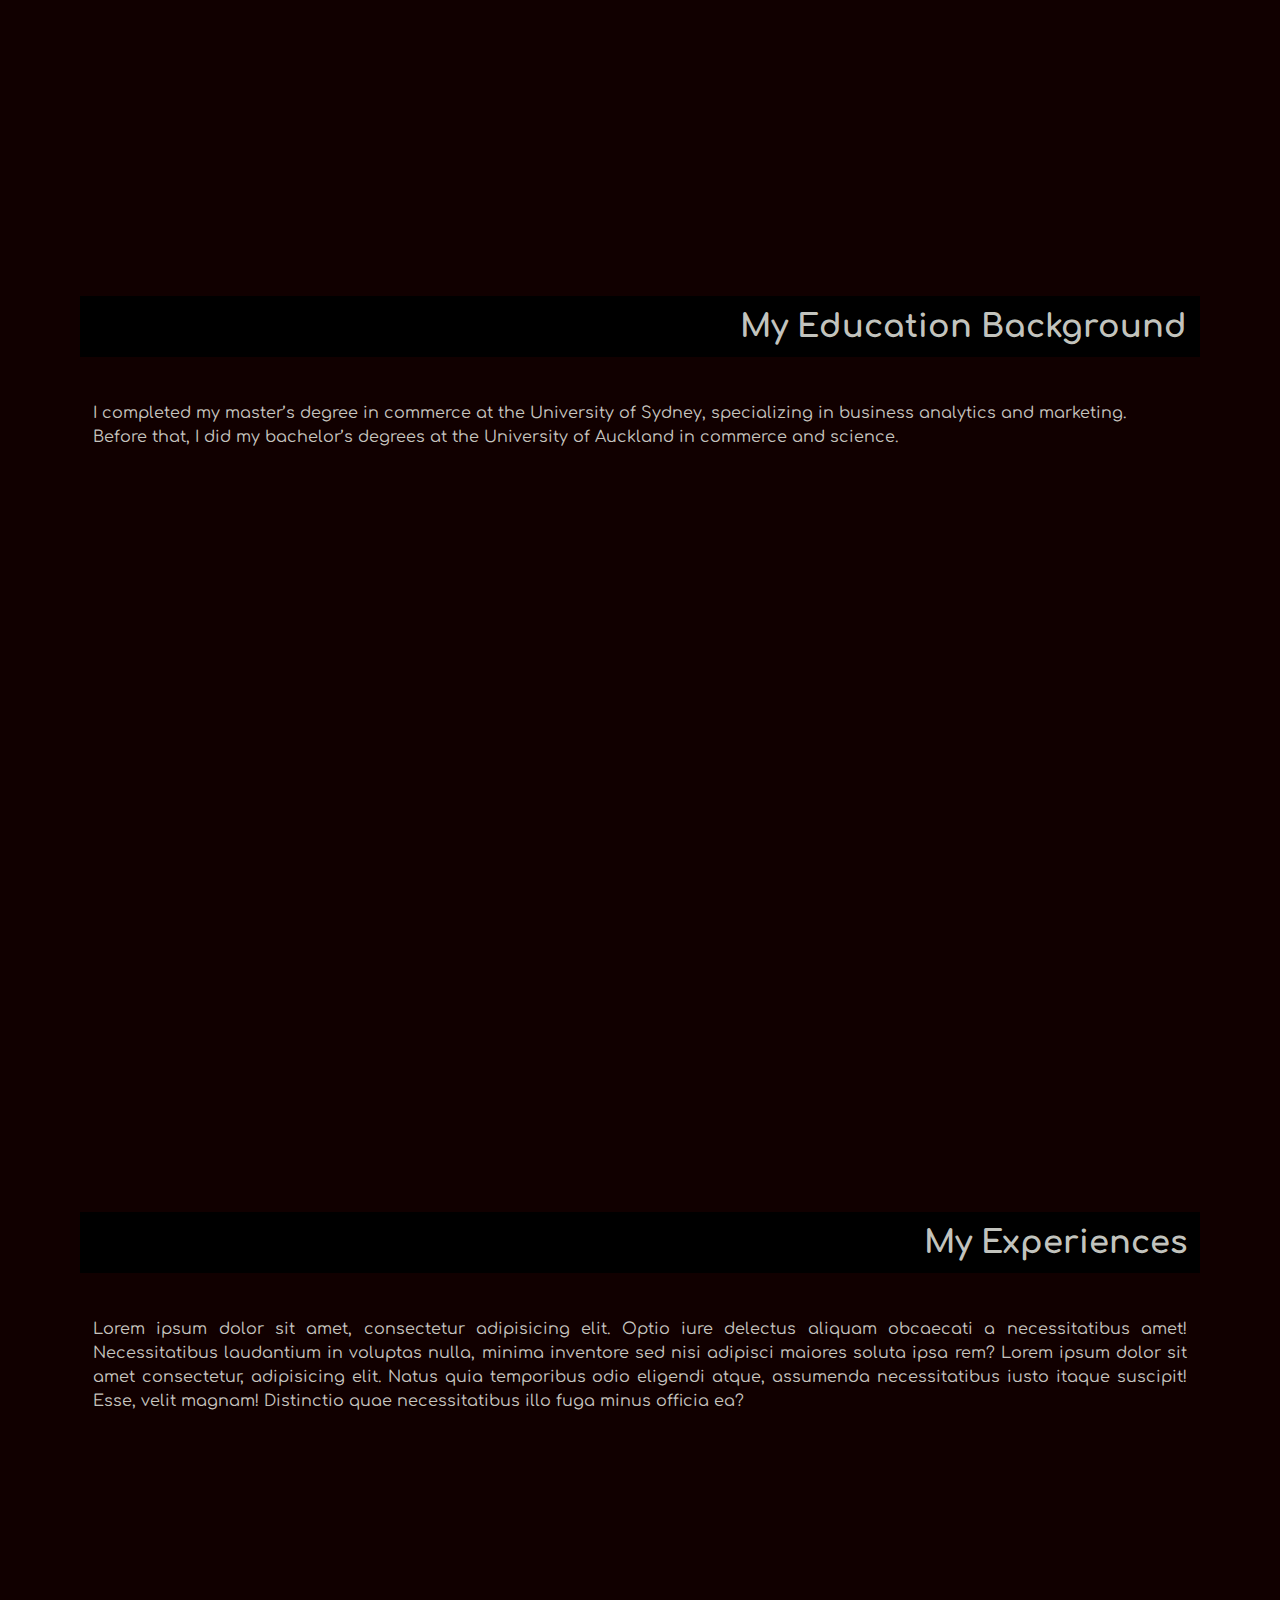
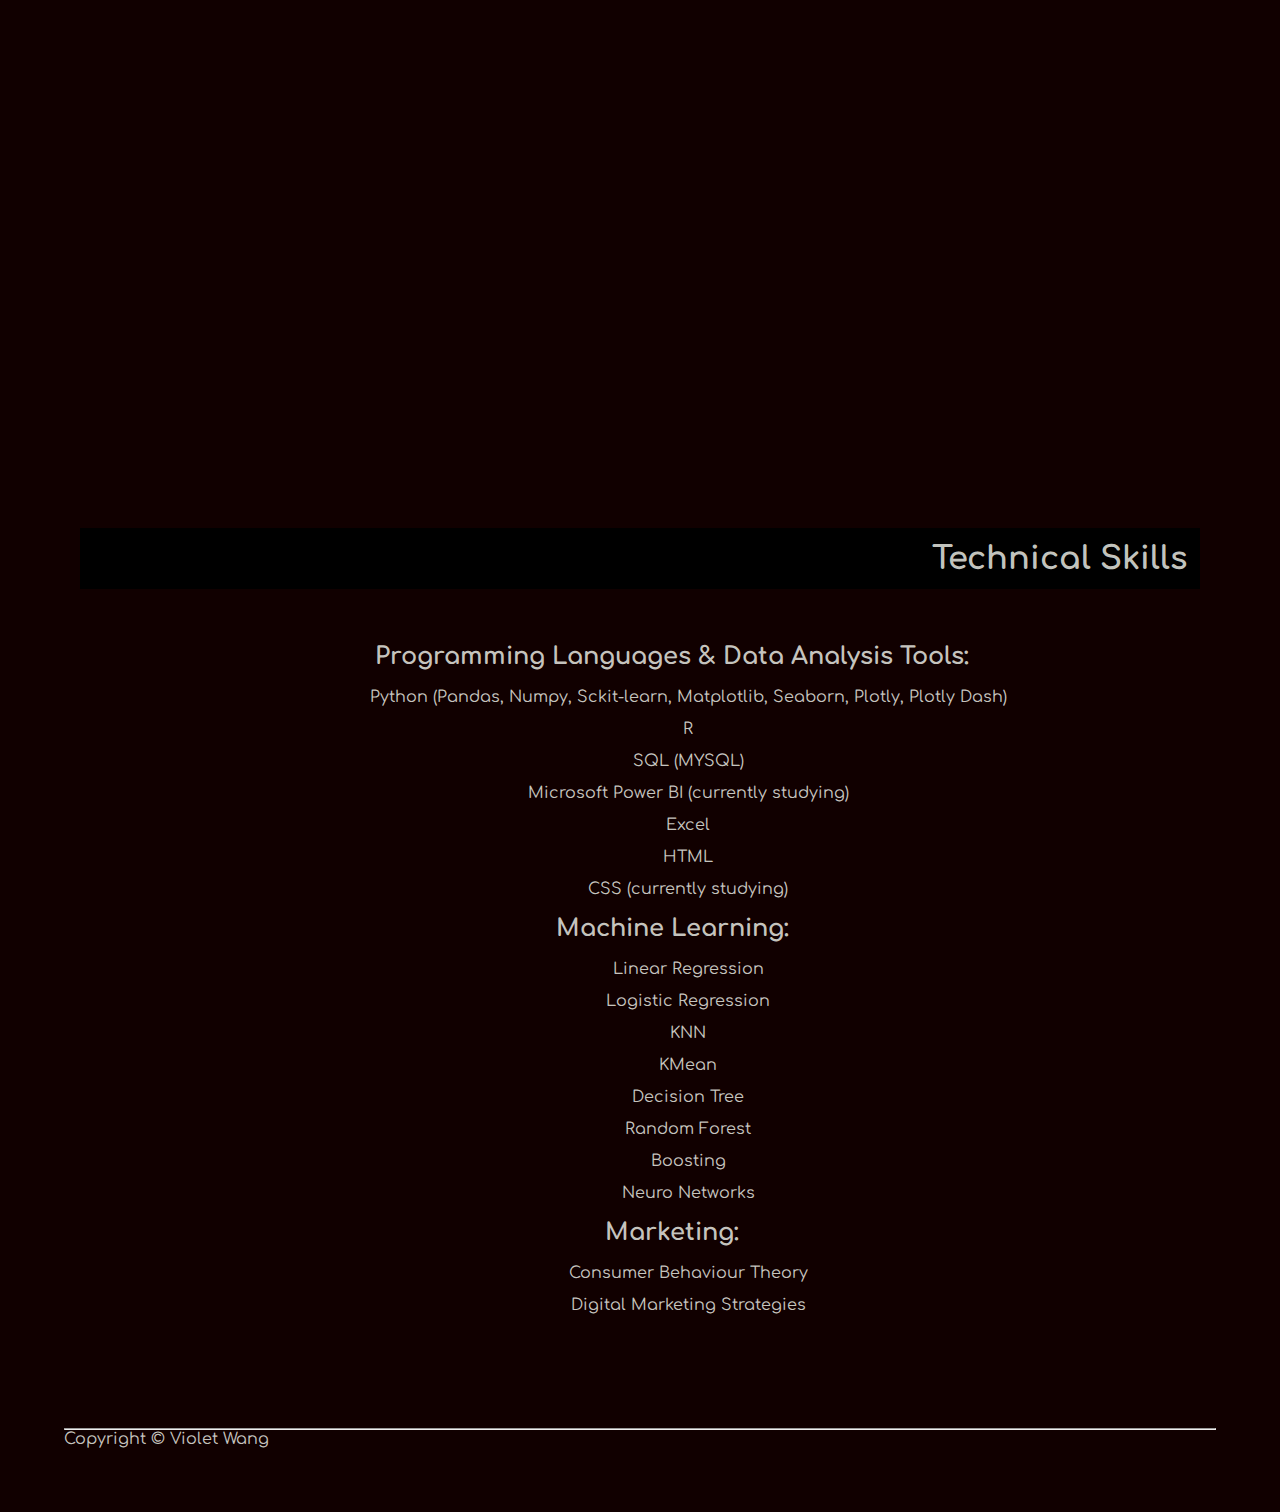
==== commit 4508cd0d: "Created Project Page." ====
--- a/index.html
+++ b/index.html
@@ -26,7 +26,7 @@
             <h1 class="intro">
                 Hello!
             </p>
-            <p class="intro">Welcome to my page!</p>
+            <p class="intro">Welcome to my page.</p>
 
             <nav aria-label="primary navigation">
 
@@ -48,7 +48,7 @@
             <article id="about_me">
                 <h2 class="sec_name">A Bit About Me</h2>
                 <P>
-                    <span class="inital_word">Hello You</span>  I&#8217;m a recent graduate with a great passion for data and marketing. <br>
+                    <span class="inital_word">Hello You</span>  I&#8217;m a recent graduate with a profound passion for data and marketing. <br>
                     In addition to being a bookworm, I enjoy taking photos to record the small moments in my life and I also love watching movies. The Lord of the Rings is one of my favorite films. 
                 </P>
                 
